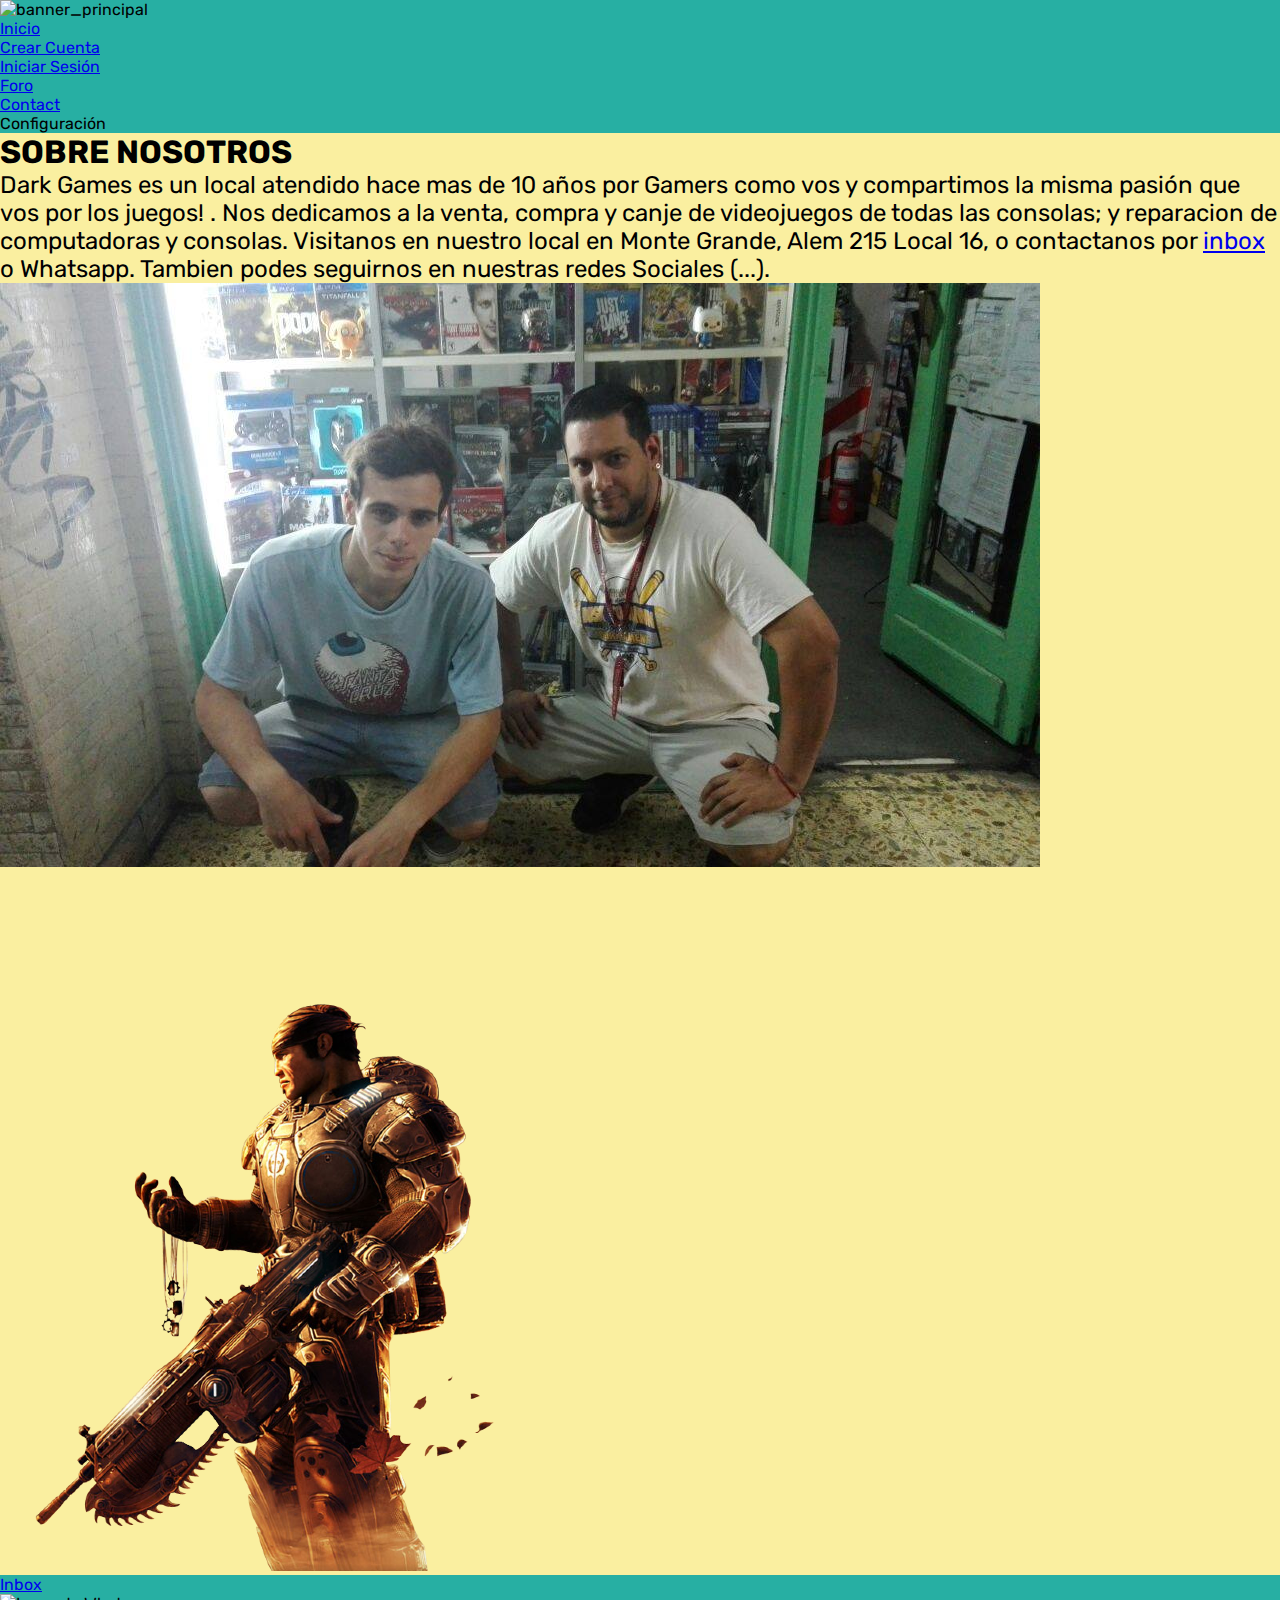
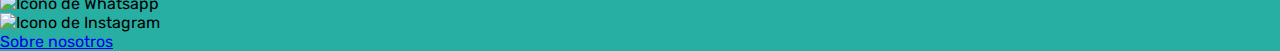
==== pages/about.html @ 969fe3a8 "se intenta mejorar el responsive de about para movil" ====
<!DOCTYPE html>
<html lang="en">
<head>
    <meta charset="UTF-8">
    <meta name="viewport" content="width=device-width, initial-scale=1.0">
    <link href="https://fonts.googleapis.com/css2?family=Rubik&display=swap" rel="stylesheet">
    <link href="https://cdn.jsdelivr.net/npm/bootstrap@5.3.0/dist/css/bootstrap.min.css" rel="stylesheet" integrity="sha384-9ndCyUaIbzAi2FUVXJi0CjmCapSmO7SnpJef0486qhLnuZ2cdeRhO02iuK6FUUVM" crossorigin="anonymous">
    <link rel="stylesheet" href="../css/style.css">
    <title>Document</title>
</head>
<body>
    <header class="container-fluid p-0 m-0">
        <div class="row h-100">
                <img src="../assets/images/BANNER_DG.png" alt="banner_principal" class="p-0">   
        </div>
        <div class="row h-100 m-0">
            <nav class="p-0 col-sm-8 col-md-12">
                <ul class="d-flex justify-content-end h-100 w-100 p-0">
                    <li class="me-3 list-unstyled"><a href="../index.html">Inicio</a></li>
                    <li class="me-3 list-unstyled"><a href="../pages/registro.html">Crear Cuenta</a></li>
                    <li class="me-3 list-unstyled"><a href="../pages/iniciar_sesion.html">Iniciar Sesión</a></li>
                    <li class="me-3 list-unstyled"><a href="../pages/foro.html">Foro</a></li>
                    <li class="me-3 list-unstyled"><a href="../pages/inbox.html">Contact</a></li>
                    <li class="me-3 list-unstyled">Configuración</li>
                </ul>
            </nav>
        </div>
</header>
    <main class="container-fluid p-0 m-0 h-100">
        <div class="row">
            <div class="col-sm-8 col-md-6">
                <h1>SOBRE NOSOTROS</h1>
                <p class="p_about">Dark Games es un local atendido hace mas de 10 años por Gamers como vos y compartimos la misma pasión que vos por los juegos!
                    . Nos dedicamos a la venta, compra y canje de videojuegos
                    de todas las consolas; y reparacion de computadoras y consolas. 
                    Visitanos en nuestro local en Monte Grande, Alem 215 Local 16, o contactanos por <a href="./inbox.html">inbox</a> o Whatsapp. Tambien podes seguirnos en nuestras
                    redes Sociales (...).
                </p>
                <div>
                    <img src="../assets/images/about_us.jpg" alt="us" class="img-fluid">
                </div>
            </div>
            <div class="col-sm-4 col-md-6">
                <div class="justify-content-center">
                    <div class="d-flex justify-content-center">
                        <img src="../assets/images/gow_marcus.png" alt="gow" class="img-fluid">
                    </div>
                </div>                   
            </div>
        </div>        
    </main>
    <footer class="container-fluid m-0 p-0 border-top border-dark-subtle">
        <div class="row m-0">
            <nav>
                <ul class="d-flex justify-content-start align-items-center h-100">
                    <li class="me-3 list-unstyled"><a href="../pages/inbox.html">Inbox</a></li>
                    <li class="me-3 list-unstyled"><img src="../assets/images/Whatsapp_icono.png"" alt=" Icono de Whatsapp" width="30px" height="30px"></li>
                    <li class="me-3 list-unstyled"><img src="../assets/images/instagram.png" alt="Icono de Instagram" width="30px" height="30px"></li>
                    <li class="me-3 list-unstyled"><a href="../pages/about.html">Sobre nosotros</a></li>
                </ul>
            </nav>
        </div>
    </footer>
    <script src="https://cdn.jsdelivr.net/npm/bootstrap@5.3.0/dist/js/bootstrap.bundle.min.js" integrity="sha384-geWF76RCwLtnZ8qwWowPQNguL3RmwHVBC9FhGdlKrxdiJJigb/j/68SIy3Te4Bkz" crossorigin="anonymous"></script>
</body>
</html>
---- css/style.css ----
*{
    margin: 0 !important;
    padding: 0 !important;
    box-sizing: border-box !important;
    font-family: 'Rubik', sans-serif;

}

body{
    height: 100vh;
}
header{

    background-color: #27afa3ff;

}
main{

    background-color: #faefa0ff;
}
footer{

    background-color: #27afa3ff;
  
}
nav{
    background-color: #27afa3ff;
}

.p_about{
    font-size: x-large !important;
}

@media (max-width: 764px){
    .p_about{
        font-size: small !important;
    }
    nav ul li{
        text-align: center !important;
        margin: 0px;
        padding-right: 2px !important;
        padding-left: 2px !important;
        border-right: 1px solid !important;
    }
    nav ul li a{
        margin-left: 5px !important;
        margin-right: 5px !important;
    }
}
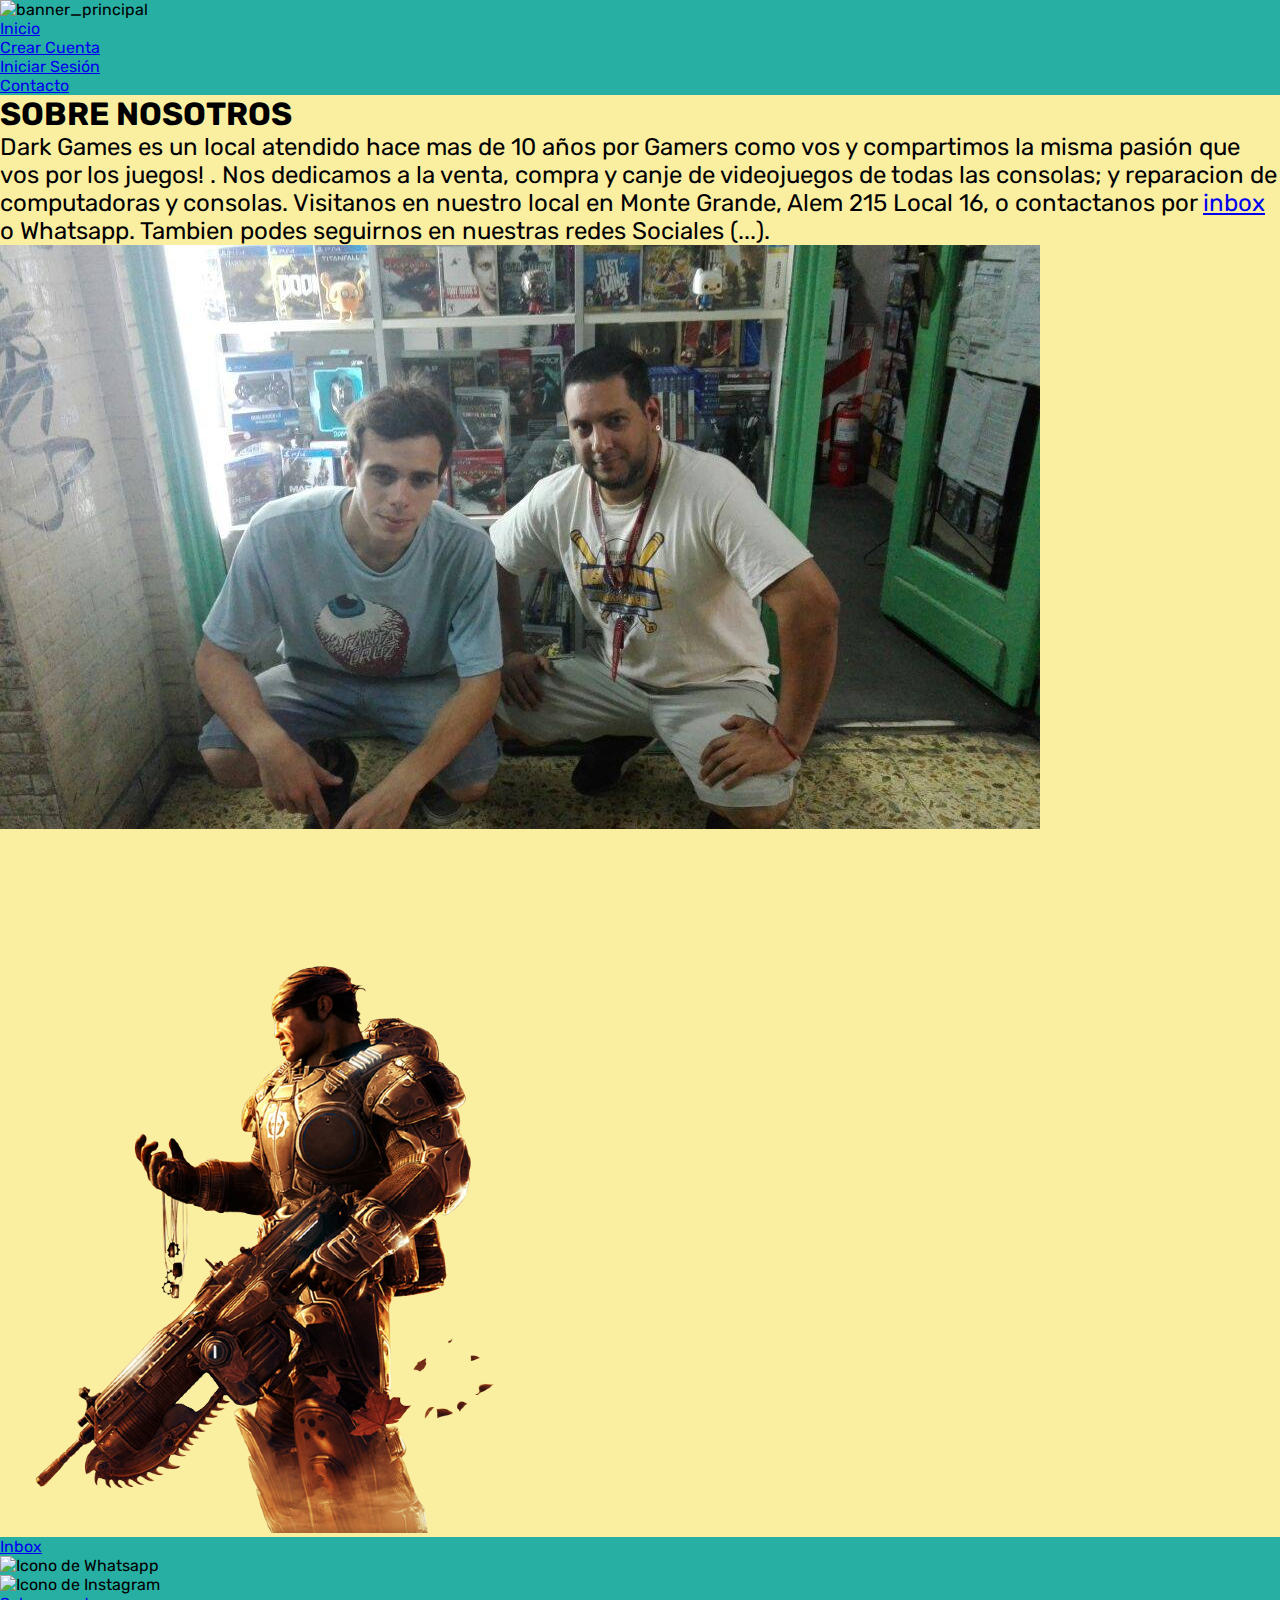
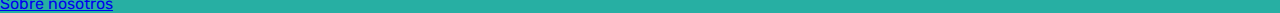
==== commit 27cb4598: "responsive para inbox y header arreglado" ====
--- a/pages/about.html
+++ b/pages/about.html
@@ -14,21 +14,19 @@
                 <img src="../assets/images/BANNER_DG.png" alt="banner_principal" class="p-0">   
         </div>
         <div class="row h-100 m-0">
-            <nav class="p-0 col-sm-8 col-md-12">
+            <nav class="p-0 col-12">
                 <ul class="d-flex justify-content-end h-100 w-100 p-0">
                     <li class="me-3 list-unstyled"><a href="../index.html">Inicio</a></li>
                     <li class="me-3 list-unstyled"><a href="../pages/registro.html">Crear Cuenta</a></li>
                     <li class="me-3 list-unstyled"><a href="../pages/iniciar_sesion.html">Iniciar Sesión</a></li>
-                    <li class="me-3 list-unstyled"><a href="../pages/foro.html">Foro</a></li>
-                    <li class="me-3 list-unstyled"><a href="../pages/inbox.html">Contact</a></li>
-                    <li class="me-3 list-unstyled">Configuración</li>
+                    <li class="me-3 list-unstyled"><a href="../pages/inbox.html">Contacto</a></li>
                 </ul>
             </nav>
         </div>
 </header>
     <main class="container-fluid p-0 m-0 h-100">
-        <div class="row">
-            <div class="col-sm-8 col-md-6">
+        <div class="row h-100">
+            <div class="col-sm-12 col-md-6">
                 <h1>SOBRE NOSOTROS</h1>
                 <p class="p_about">Dark Games es un local atendido hace mas de 10 años por Gamers como vos y compartimos la misma pasión que vos por los juegos!
                     . Nos dedicamos a la venta, compra y canje de videojuegos
@@ -40,12 +38,10 @@
                     <img src="../assets/images/about_us.jpg" alt="us" class="img-fluid">
                 </div>
             </div>
-            <div class="col-sm-4 col-md-6">
-                <div class="justify-content-center">
+            <div class="col-sm-0 col-md-6" id="gow_img_about"> 
                     <div class="d-flex justify-content-center">
                         <img src="../assets/images/gow_marcus.png" alt="gow" class="img-fluid">
-                    </div>
-                </div>                   
+                    </div>                  
             </div>
         </div>        
     </main>
--- a/css/style.css
+++ b/css/style.css
@@ -19,7 +19,7 @@
     background-color: #faefa0ff;
 }
 footer{
-
+    margin-top: auto !important;
     background-color: #27afa3ff;
   
 }
@@ -29,6 +29,11 @@
 
 .p_about{
     font-size: x-large !important;
+}
+@media (max-width:991px){
+ #chat_container_inbox{
+    margin-right: 5px !important;
+ }
 }
 
 @media (max-width: 764px){
@@ -40,11 +45,18 @@
         margin: 0px;
         padding-right: 2px !important;
         padding-left: 2px !important;
-        border-right: 1px solid !important;
+        
     }
     nav ul li a{
         margin-left: 5px !important;
-        margin-right: 5px !important;
+        margin-right: 1px !important;
+        font-size: small !important;
+    }
+}
+
+@media (max-width: 767px){
+    #gow_img_about{
+      display: none !important;
     }
 }
 
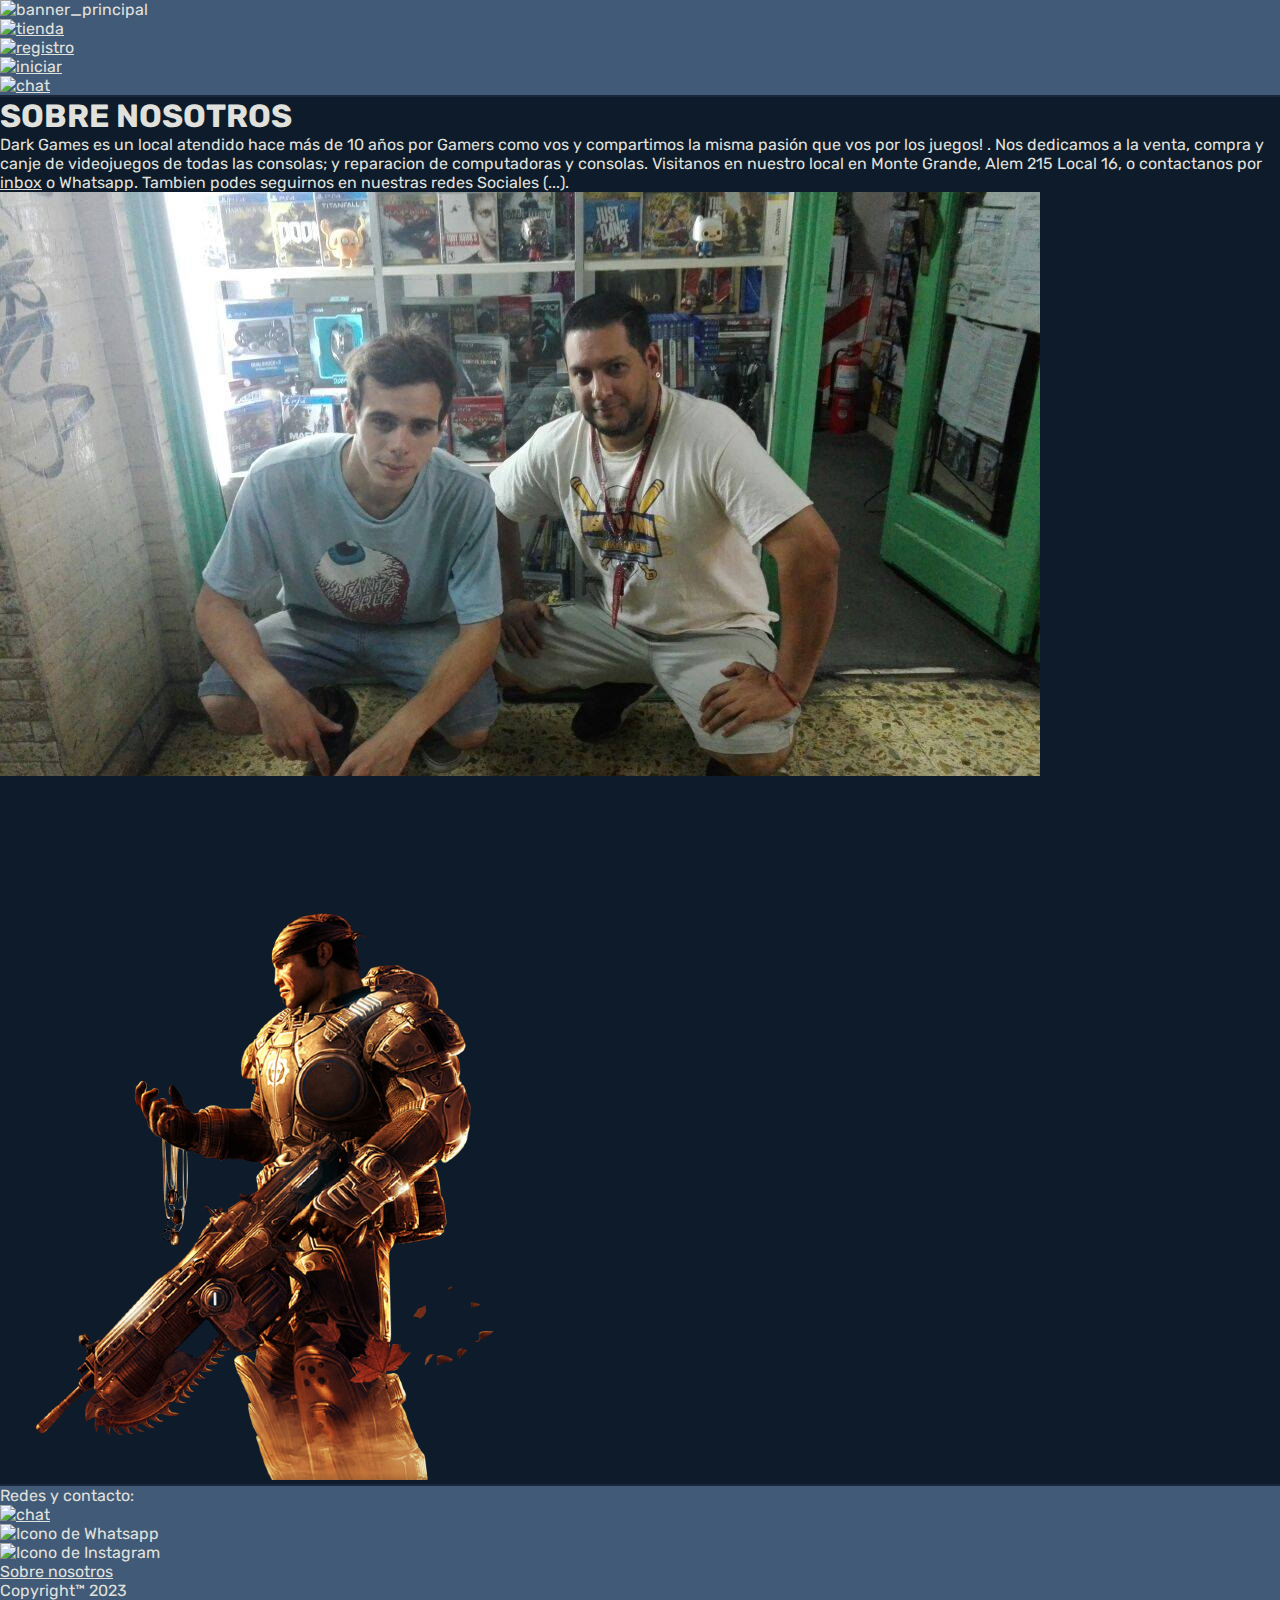
==== commit cd48ae32: "Animacion al index" ====
--- a/pages/about.html
+++ b/pages/about.html
@@ -9,54 +9,60 @@
     <title>Document</title>
 </head>
 <body>
-    <header class="container-fluid p-0 m-0">
-        <div class="row h-100">
-                <img src="../assets/images/BANNER_DG.png" alt="banner_principal" class="p-0">   
-        </div>
-        <div class="row h-100 m-0">
-            <nav class="p-0 col-12">
-                <ul class="d-flex justify-content-end h-100 w-100 p-0">
-                    <li class="me-3 list-unstyled"><a href="../index.html">Inicio</a></li>
-                    <li class="me-3 list-unstyled"><a href="../pages/registro.html">Crear Cuenta</a></li>
-                    <li class="me-3 list-unstyled"><a href="../pages/iniciar_sesion.html">Iniciar Sesión</a></li>
-                    <li class="me-3 list-unstyled"><a href="../pages/inbox.html">Contacto</a></li>
-                </ul>
-            </nav>
-        </div>
-</header>
-    <main class="container-fluid p-0 m-0 h-100">
-        <div class="row h-100">
-            <div class="col-sm-12 col-md-6">
-                <h1>SOBRE NOSOTROS</h1>
-                <p class="p_about">Dark Games es un local atendido hace mas de 10 años por Gamers como vos y compartimos la misma pasión que vos por los juegos!
-                    . Nos dedicamos a la venta, compra y canje de videojuegos
-                    de todas las consolas; y reparacion de computadoras y consolas. 
-                    Visitanos en nuestro local en Monte Grande, Alem 215 Local 16, o contactanos por <a href="./inbox.html">inbox</a> o Whatsapp. Tambien podes seguirnos en nuestras
-                    redes Sociales (...).
-                </p>
-                <div>
-                    <img src="../assets/images/about_us.jpg" alt="us" class="img-fluid">
+    <div class="row">
+        <header class="container-fluid p-0 m-0">
+            <div class="row">
+                  <img src="../assets/images/BANNER_DG.png" alt="banner_principal" class="p-0">           
+                <nav class="p-0 col-12">
+                    <ul class="d-flex justify-content-end h-100 w-100 p-0">
+                        <li class="me-3 list-unstyled"><a href="./tienda.html"><img src="../assets/images/nav_icos/store-ico.svg" alt="tienda"></a></li>
+                        <li class="me-3 list-unstyled"><a href="./registro.html"><img src="../assets/images/nav_icos/user-add-ico.svg" alt="registro"></a></li>
+                        <li class="me-3 list-unstyled"><a href="./iniciar_sesion.html"><img src="../assets/images/nav_icos/user-check-ico.svg" alt="iniciar"></a></li>
+                        <li class="me-3 list-unstyled"><a href="./inbox.html"><img src="../assets/images/nav_icos/chat-round-line-ico.svg" alt="chat"></a></li>
+                    </ul>
+                </nav>
+            </div>
+    </header>
+    </div>
+    <div class="row">
+        <main class="container-fluid p-0 m-0 h-100">
+            <div class="row h-100">
+                <div class="col-sm-12 col-md-6">
+                    <h1>SOBRE NOSOTROS</h1>
+                    <p class="p_about">Dark Games es un local atendido hace más de 10 años por Gamers como vos y compartimos la misma pasión que vos por los juegos!
+                        . Nos dedicamos a la venta, compra y canje de videojuegos
+                        de todas las consolas; y reparacion de computadoras y consolas. 
+                        Visitanos en nuestro local en Monte Grande, Alem 215 Local 16, o contactanos por <a href="./inbox.html">inbox</a> o Whatsapp. Tambien podes seguirnos en nuestras
+                        redes Sociales (...).
+                    </p>
+                    <div>
+                        <img src="../assets/images/about_us.jpg" alt="us" class="img-fluid">
+                    </div>
                 </div>
+                <div class="col-sm-0 col-md-6" id="gow_img_about"> 
+                        <div class="d-flex justify-content-center">
+                            <img src="../assets/images//webP/gow_marcus.webp" alt="gow" class="img-fluid">
+                        </div>                  
+                </div>
+            </div>        
+        </main>
+    </div>
+    <div class="row">
+        <footer class="container-fluid m-0 p-1">
+            <div class="row">
+                <nav>
+                    <ul class="d-flex justify-content-start align-items-center h-100">
+                        <li class="ms-3 list-unstyled">Redes y contacto:</li>
+                        <li class="ms-5 list-unstyled"><a href="./inbox.html"><img src="../assets/images/nav_icos/chat-round-line-ico.svg" alt="chat"></a></li>
+                        <li class="list-unstyled"><img src="../assets/images/nav_icos/whatsapp-ico.svg"" alt=" Icono de Whatsapp"></li>
+                        <li class="list-unstyled"><img src="../assets/images/nav_icos/instagram-ico.svg" alt="Icono de Instagram"></li>
+                        <li class="list-unstyled border-start border-end ps-5 pe-5"><a href="./about.html">Sobre nosotros</a></li>
+                        <li class="ms-3 list-unstyled">Copyright™ 2023</li>
+                    </ul>
+                </nav>
             </div>
-            <div class="col-sm-0 col-md-6" id="gow_img_about"> 
-                    <div class="d-flex justify-content-center">
-                        <img src="../assets/images/gow_marcus.png" alt="gow" class="img-fluid">
-                    </div>                  
-            </div>
-        </div>        
-    </main>
-    <footer class="container-fluid m-0 p-0 border-top border-dark-subtle">
-        <div class="row m-0">
-            <nav>
-                <ul class="d-flex justify-content-start align-items-center h-100">
-                    <li class="me-3 list-unstyled"><a href="../pages/inbox.html">Inbox</a></li>
-                    <li class="me-3 list-unstyled"><img src="../assets/images/Whatsapp_icono.png"" alt=" Icono de Whatsapp" width="30px" height="30px"></li>
-                    <li class="me-3 list-unstyled"><img src="../assets/images/instagram.png" alt="Icono de Instagram" width="30px" height="30px"></li>
-                    <li class="me-3 list-unstyled"><a href="../pages/about.html">Sobre nosotros</a></li>
-                </ul>
-            </nav>
-        </div>
-    </footer>
+        </footer>
+    </div>
     <script src="https://cdn.jsdelivr.net/npm/bootstrap@5.3.0/dist/js/bootstrap.bundle.min.js" integrity="sha384-geWF76RCwLtnZ8qwWowPQNguL3RmwHVBC9FhGdlKrxdiJJigb/j/68SIy3Te4Bkz" crossorigin="anonymous"></script>
 </body>
 </html>--- a/css/style.css
+++ b/css/style.css
@@ -1,67 +1,162 @@
-*{
-    margin: 0 !important;
-    padding: 0 !important;
-    box-sizing: border-box !important;
-    font-family: 'Rubik', sans-serif;
-
+* {
+  margin: 0 !important;
+  padding: 0 !important;
+  box-sizing: border-box !important;
+  font-family: "Rubik", sans-serif;
+  color: #E0E1DD;
 }
 
-body{
-    height: 100vh;
+body {
+  height: 100% !important;
 }
-header{
-
-    background-color: #27afa3ff;
-
+body header {
+  border-bottom: 2px solid #1B263B !important;
+  background-color: #415A77;
 }
-main{
-
-    background-color: #faefa0ff;
+body header div img {
+  width: 100%;
+  height: 10%;
 }
-footer{
-    margin-top: auto !important;
-    background-color: #27afa3ff;
-  
+body header nav ul li {
+  color: #E0E1DD;
 }
-nav{
-    background-color: #27afa3ff;
+body header nav ul li img {
+  width: 30px;
+  height: 30px;
+  margin-right: 100px !important;
+  padding-bottom: 0px !important;
+  transition: border-bottom 1s ease !important;
+}
+body header nav ul li img:hover {
+  border-bottom: 2px solid #E0E1DD;
+}
+body main {
+  background-color: #0d1b2a;
+}
+body footer {
+  margin-top: auto !important;
+  background-color: #415A77;
+  border-top: 2px solid #1B263B !important;
+}
+body footer nav ul li {
+  color: #E0E1DD;
+}
+body footer nav ul li img {
+  width: 30px;
+  height: 30px;
+  margin-right: 100px !important;
+}
+body nav {
+  background-color: #415A77;
 }
 
-.p_about{
-    font-size: x-large !important;
+#div_index_title {
+  height: 30vh;
 }
-@media (max-width:991px){
- #chat_container_inbox{
-    margin-right: 5px !important;
- }
+#div_index_title #h1_index {
+  color: #E0E1DD !important;
+  font-size: 70px;
+  font-family: "Nosifer", cursive;
+  opacity: 0; /* Inicialmente lo haremos invisible */
+  transform: translateX(-100%); /* Empieza fuera de la pantalla a la izquierda */
+  animation-name: slideInH1;
+  animation-iteration-count: 1;
+  animation-timing-function: linear;
+  animation-duration: 0.5s;
+  animation-delay: 0.1;
+  animation-fill-mode: forwards;
 }
 
-@media (max-width: 764px){
-    .p_about{
-        font-size: small !important;
-    }
-    nav ul li{
-        text-align: center !important;
-        margin: 0px;
-        padding-right: 2px !important;
-        padding-left: 2px !important;
-        
-    }
-    nav ul li a{
-        margin-left: 5px !important;
-        margin-right: 1px !important;
-        font-size: small !important;
-    }
+#div_index_link {
+  border: 3px #E0E1DD solid;
+  height: 70vh;
+  margin-bottom: 30px !important;
+  transform: translateX(-100%); /* Empieza fuera de la pantalla a la izquierda */
+  animation-name: slideInLink;
+  animation-iteration-count: 1;
+  animation-timing-function: linear;
+  animation-duration: 0.5s;
+  animation-delay: 0.1;
+  animation-fill-mode: forwards;
+}
+#div_index_link a {
+  height: 100% !important;
+  width: 100% !important;
+}
+#div_index_link a img {
+  height: 100% !important;
+  width: 100% !important;
 }
 
-@media (max-width: 767px){
-    #gow_img_about{
-      display: none !important;
-    }
+@keyframes slideInH1 {
+  0% {
+    opacity: 0.2;
+    transform: translateX(-100%);
+  }
+  25% {
+    opacity: 0.5;
+    transform: translateX(-75%);
+  }
+  50% {
+    opacity: 0.6;
+    transform: translateX(-50%);
+  }
+  75% {
+    opacity: 0.8;
+    transform: translateX(-25%);
+  }
+  100% {
+    opacity: 1;
+    transform: translateX(0);
+  }
+}
+@keyframes slideInLink {
+  0% {
+    opacity: 0.2;
+    transform: translateX(100%);
+  }
+  25% {
+    opacity: 0.5;
+    transform: translateX(75%);
+  }
+  50% {
+    opacity: 0.6;
+    transform: translateX(50%);
+  }
+  75% {
+    opacity: 0.8;
+    transform: translateX(25%);
+  }
+  100% {
+    opacity: 1;
+    transform: translateX(0);
+  }
+}
+@media (max-width: 991px) {
+  #chat_container_inbox {
+    margin-right: 5px !important;
+  }
+}
+@media (max-width: 764px) {
+  .p_about {
+    font-size: small !important;
+  }
+  nav ul li {
+    text-align: center !important;
+    margin: 0px;
+    padding-right: 2px !important;
+    padding-left: 2px !important;
+  }
+  nav ul li a {
+    margin-left: 5px !important;
+    margin-right: 1px !important;
+    font-size: small !important;
+  }
+}
+@media (max-width: 767px) {
+  #gow_img_about {
+    display: none !important;
+  }
 }
 
-
-
-
-
-
+/*# sourceMappingURL=style.css.map */
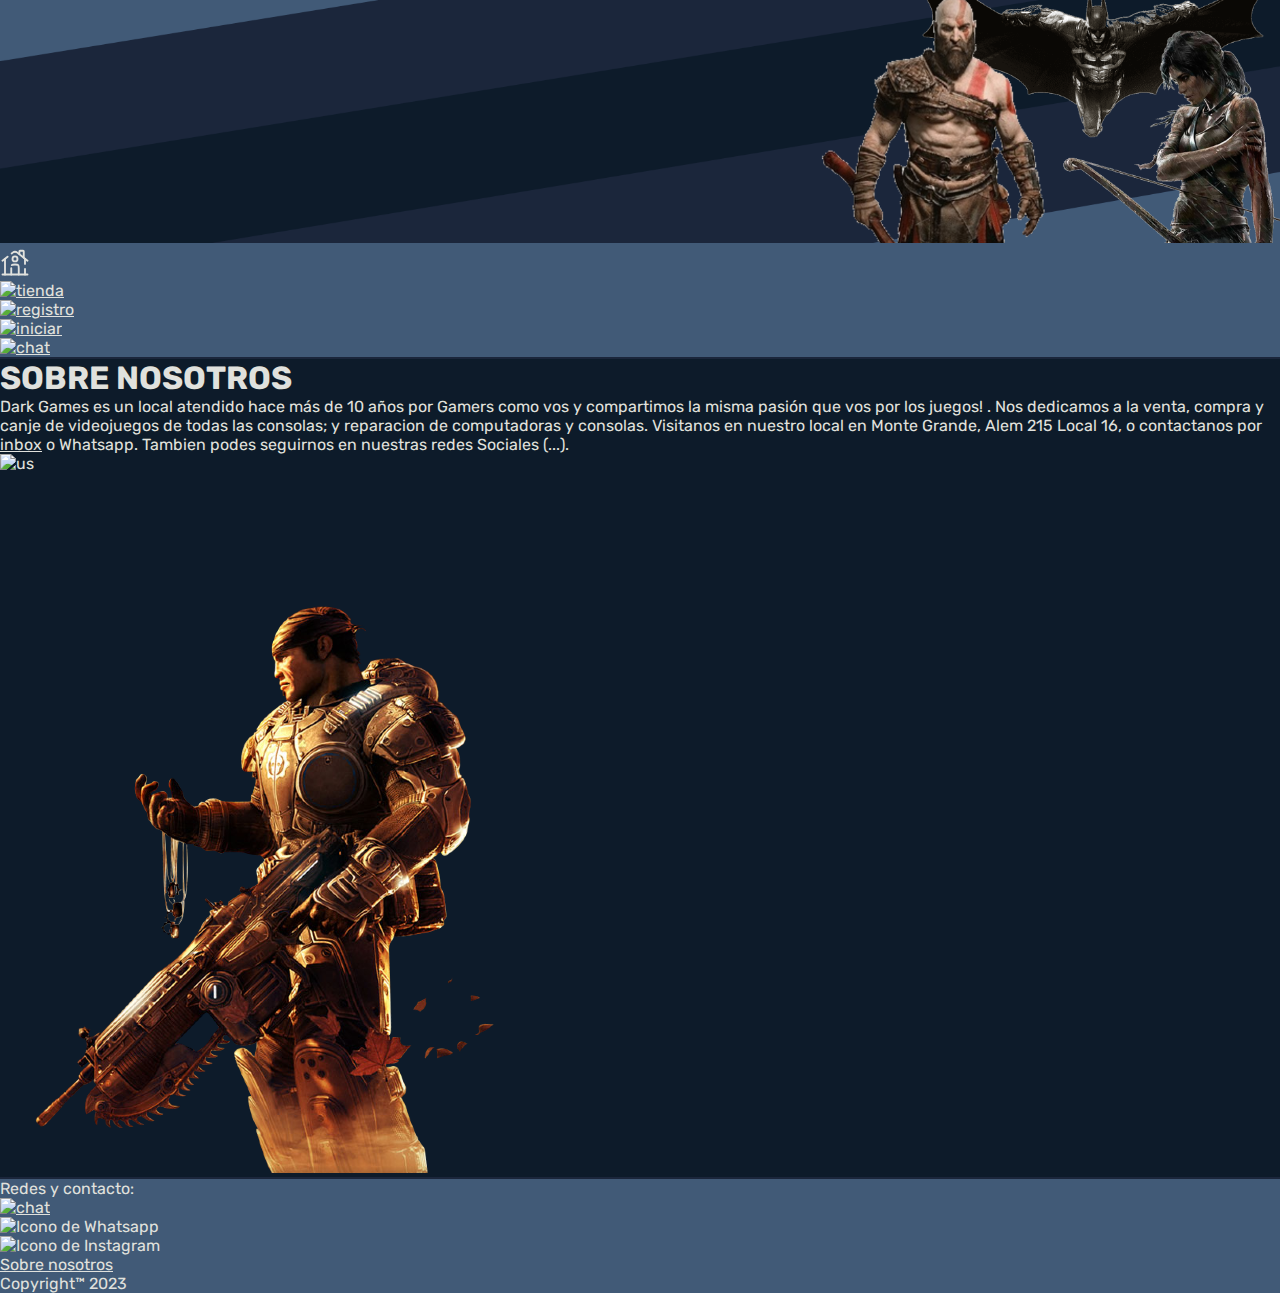
==== commit a40b2984: "se agrega atajo a index. Se trabaja responsive general" ====
--- a/pages/about.html
+++ b/pages/about.html
@@ -6,15 +6,16 @@
     <link href="https://fonts.googleapis.com/css2?family=Rubik&display=swap" rel="stylesheet">
     <link href="https://cdn.jsdelivr.net/npm/bootstrap@5.3.0/dist/css/bootstrap.min.css" rel="stylesheet" integrity="sha384-9ndCyUaIbzAi2FUVXJi0CjmCapSmO7SnpJef0486qhLnuZ2cdeRhO02iuK6FUUVM" crossorigin="anonymous">
     <link rel="stylesheet" href="../css/style.css">
-    <title>Document</title>
+    <title>DG | Sobre nosotros</title>
 </head>
 <body>
     <div class="row">
-        <header class="container-fluid p-0 m-0">
+        <header class="container-fluid p-0 m-0 header_grl">
             <div class="row">
-                  <img src="../assets/images/BANNER_DG.png" alt="banner_principal" class="p-0">           
+                  <img src="../assets/images/webP/BANNER_DG.webp" alt="banner_principal" class="p-0">           
                 <nav class="p-0 col-12">
                     <ul class="d-flex justify-content-end h-100 w-100 p-0">
+                        <li class="me-3 list-unstyled"><a href="../index.html"><img src="../assets/images/nav_icos/home-ico.svg" alt="home"></a></li>
                         <li class="me-3 list-unstyled"><a href="./tienda.html"><img src="../assets/images/nav_icos/store-ico.svg" alt="tienda"></a></li>
                         <li class="me-3 list-unstyled"><a href="./registro.html"><img src="../assets/images/nav_icos/user-add-ico.svg" alt="registro"></a></li>
                         <li class="me-3 list-unstyled"><a href="./iniciar_sesion.html"><img src="../assets/images/nav_icos/user-check-ico.svg" alt="iniciar"></a></li>
@@ -36,7 +37,7 @@
                         redes Sociales (...).
                     </p>
                     <div>
-                        <img src="../assets/images/about_us.jpg" alt="us" class="img-fluid">
+                        <img src="../assets/images//webP/about_us.webp" alt="us" class="img-fluid">
                     </div>
                 </div>
                 <div class="col-sm-0 col-md-6" id="gow_img_about"> 
@@ -50,15 +51,21 @@
     <div class="row">
         <footer class="container-fluid m-0 p-1">
             <div class="row">
-                <nav>
-                    <ul class="d-flex justify-content-start align-items-center h-100">
-                        <li class="ms-3 list-unstyled">Redes y contacto:</li>
-                        <li class="ms-5 list-unstyled"><a href="./inbox.html"><img src="../assets/images/nav_icos/chat-round-line-ico.svg" alt="chat"></a></li>
-                        <li class="list-unstyled"><img src="../assets/images/nav_icos/whatsapp-ico.svg"" alt=" Icono de Whatsapp"></li>
-                        <li class="list-unstyled"><img src="../assets/images/nav_icos/instagram-ico.svg" alt="Icono de Instagram"></li>
-                        <li class="list-unstyled border-start border-end ps-5 pe-5"><a href="./about.html">Sobre nosotros</a></li>
-                        <li class="ms-3 list-unstyled">Copyright™ 2023</li>
-                    </ul>
+                <nav class="d-flex flex-wrap">
+                    <div class="col-md-12 col-lg-5" id="div_foot_C">
+                        <ul class="d-flex justify-content-start flex-wrap h-100">
+                            <li class="ms-3 list-unstyled">Redes y contacto:</li>
+                            <li class="ms-5 list-unstyled"><a href="../pages/inbox.html"><img src="../assets/images/nav_icos/chat-round-line-ico.svg" alt="chat"></a></li>
+                            <li class="list-unstyled"><img src="../assets/images/nav_icos/whatsapp-ico.svg"" alt=" Icono de Whatsapp"></li>
+                            <li class="list-unstyled"><img src="../assets/images/nav_icos/instagram-ico.svg" alt="Icono de Instagram"></li>
+                        </ul>
+                    </div>
+                    <div class="col-md-12 col-lg-7" id="div_foot_A">
+                        <ul class="d-flex justify-content-between flex-wrap h-100">
+                            <li class="list-unstyled border-start border-end ps-5 pe-5"><a href="../pages/about.html">Sobre nosotros</a></li>
+                            <li class="ms-3 me-3 list-unstyled">Copyright™ 2023</li>             
+                        </ul>
+                    </div>               
                 </nav>
             </div>
         </footer>
--- a/css/style.css
+++ b/css/style.css
@@ -9,29 +9,29 @@
 body {
   height: 100% !important;
 }
-body header {
+body .header_grl {
   border-bottom: 2px solid #1B263B !important;
   background-color: #415A77;
 }
-body header div img {
+body .header_grl div img {
   width: 100%;
   height: 10%;
 }
-body header nav ul li {
+body .header_grl nav ul li {
   color: #E0E1DD;
 }
-body header nav ul li img {
+body .header_grl nav ul li img {
   width: 30px;
   height: 30px;
   margin-right: 100px !important;
   padding-bottom: 0px !important;
   transition: border-bottom 1s ease !important;
 }
-body header nav ul li img:hover {
+body .header_grl nav ul li img:hover {
   border-bottom: 2px solid #E0E1DD;
 }
 body main {
-  background-color: #0d1b2a;
+  background-color: #0D1B2A;
 }
 body footer {
   margin-top: auto !important;
@@ -44,7 +44,10 @@
 body footer nav ul li img {
   width: 30px;
   height: 30px;
-  margin-right: 100px !important;
+  margin-right: 40px !important;
+}
+body footer nav ul li a {
+  color: #E0E1DD !important;
 }
 body nav {
   background-color: #415A77;
@@ -132,31 +135,89 @@
     transform: translateX(0);
   }
 }
+.img_portadas {
+  width: 200px !important;
+  height: 300px !important;
+  margin-bottom: 10px !important;
+  margin-top: 10px !important;
+}
+
+.h2_tienda {
+  background-color: #1B263B;
+  width: 100%;
+  border: 0.5px solid #1B263B;
+}
+
+.button_tienda_filtro {
+  height: 100% !important;
+  width: 100% !important;
+  padding: 10px !important;
+  background-color: #415A77;
+}
+
+#div_aside_tienda {
+  background-color: #415A77;
+}
+#div_aside_tienda #nav_tienda {
+  width: 8.33vw;
+  position: fixed !important;
+  left: 0 !important;
+}
+#div_aside_tienda #nav_tienda ul li button #hamburger_tienda {
+  width: 30px !important;
+  height: 30px !important;
+}
+
 @media (max-width: 991px) {
   #chat_container_inbox {
     margin-right: 5px !important;
   }
 }
+@media (max-width: 992px) {
+  footer div nav {
+    justify-content: center;
+  }
+  footer div nav #div_foot_A {
+    display: flex;
+    justify-content: center;
+    margin-top: 5px !important;
+  }
+  footer div nav #div_foot_A ul li {
+    border-left: 0px !important;
+    border-right: none !important;
+  }
+  footer div #div_foot_C {
+    display: flex !important;
+    justify-content: center !important;
+  }
+  footer div #div_foot_C ul {
+    display: flex !important;
+    justify-content: center !important;
+  }
+}
 @media (max-width: 764px) {
   .p_about {
     font-size: small !important;
   }
-  nav ul li {
-    text-align: center !important;
-    margin: 0px;
-    padding-right: 2px !important;
-    padding-left: 2px !important;
-  }
-  nav ul li a {
-    margin-left: 5px !important;
-    margin-right: 1px !important;
-    font-size: small !important;
-  }
 }
 @media (max-width: 767px) {
   #gow_img_about {
     display: none !important;
   }
+  body .header_grl nav ul li img {
+    margin-right: 50px !important;
+  }
+}
+@media (max-width: 576px) {
+  #nav_tienda .li_tienda_menu {
+    display: none;
+  }
+  #nav_tienda:hover .li_tienda_menu {
+    display: flex;
+  }
+  #section_juegos_tienda article div {
+    justify-content: center !important;
+  }
 }
 
 /*# sourceMappingURL=style.css.map */
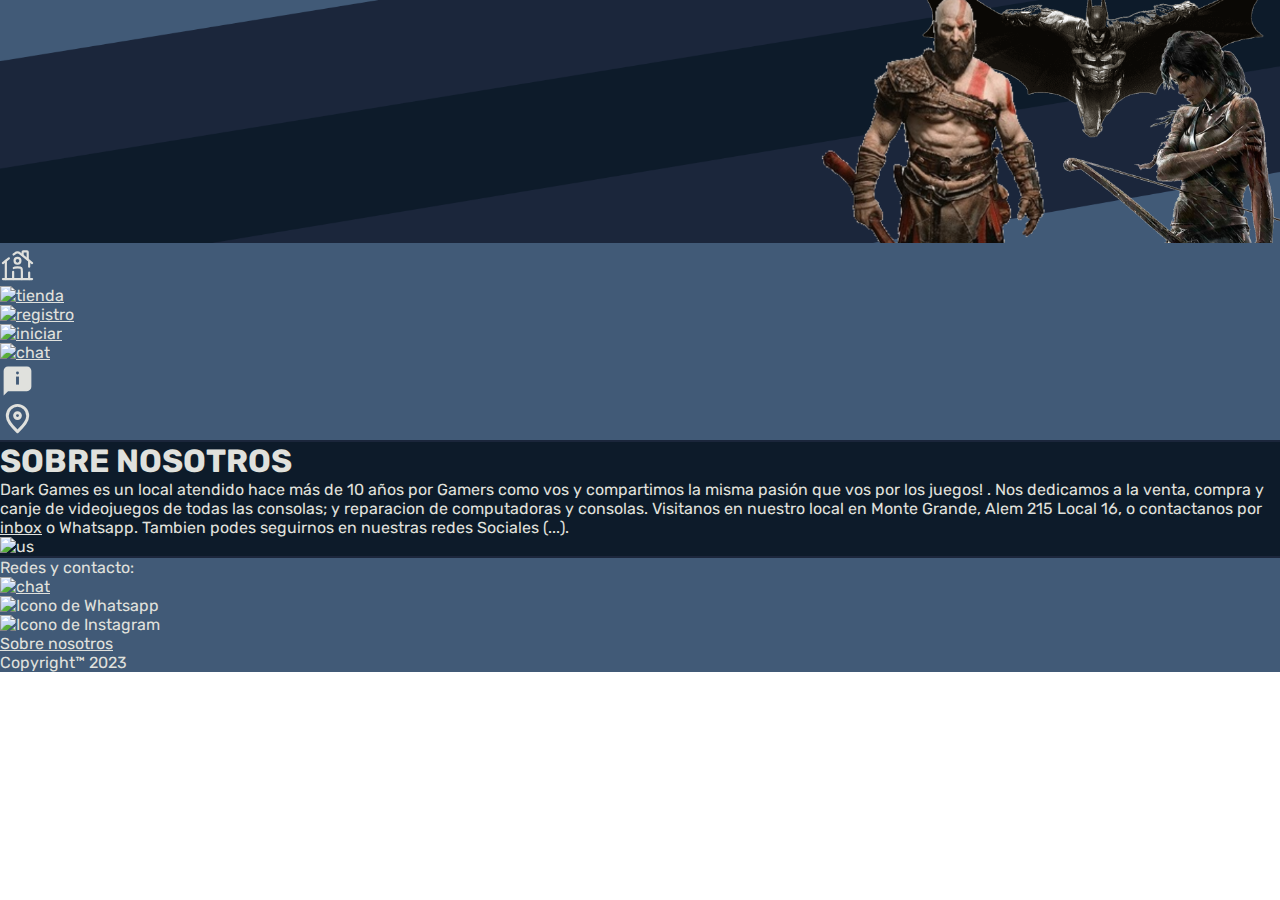
==== commit a0ddb0f1: "se agrega pag de locacion" ====
--- a/pages/about.html
+++ b/pages/about.html
@@ -3,32 +3,33 @@
 <head>
     <meta charset="UTF-8">
     <meta name="viewport" content="width=device-width, initial-scale=1.0">
+    <meta name="description" content="Conocenos">
+    <meta name="keywords" content="Tienda, VideoJuegos, ecomerce, montegrande, aboutus, horarios, info">
     <link href="https://fonts.googleapis.com/css2?family=Rubik&display=swap" rel="stylesheet">
     <link href="https://cdn.jsdelivr.net/npm/bootstrap@5.3.0/dist/css/bootstrap.min.css" rel="stylesheet" integrity="sha384-9ndCyUaIbzAi2FUVXJi0CjmCapSmO7SnpJef0486qhLnuZ2cdeRhO02iuK6FUUVM" crossorigin="anonymous">
     <link rel="stylesheet" href="../css/style.css">
     <title>DG | Sobre nosotros</title>
 </head>
 <body>
-    <div class="row">
         <header class="container-fluid p-0 m-0 header_grl">
             <div class="row">
                   <img src="../assets/images/webP/BANNER_DG.webp" alt="banner_principal" class="p-0">           
                 <nav class="p-0 col-12">
-                    <ul class="d-flex justify-content-end h-100 w-100 p-0">
+                    <ul class="d-flex justify-content-evenly h-100 w-100 p-0">
                         <li class="me-3 list-unstyled"><a href="../index.html"><img src="../assets/images/nav_icos/home-ico.svg" alt="home"></a></li>
                         <li class="me-3 list-unstyled"><a href="./tienda.html"><img src="../assets/images/nav_icos/store-ico.svg" alt="tienda"></a></li>
                         <li class="me-3 list-unstyled"><a href="./registro.html"><img src="../assets/images/nav_icos/user-add-ico.svg" alt="registro"></a></li>
                         <li class="me-3 list-unstyled"><a href="./iniciar_sesion.html"><img src="../assets/images/nav_icos/user-check-ico.svg" alt="iniciar"></a></li>
                         <li class="me-3 list-unstyled"><a href="./inbox.html"><img src="../assets/images/nav_icos/chat-round-line-ico.svg" alt="chat"></a></li>
+                        <li class="me-3 list-unstyled"><a href="./about.html"><img src="../assets/images/nav_icos/about-ico.svg" alt="about"></a></li>
+                        <li class="me-3 list-unstyled"><a href="./location.html"><img src="../assets/images/nav_icos/location-ico.svg" alt="encontranos"></a></li>
                     </ul>
                 </nav>
             </div>
     </header>
-    </div>
-    <div class="row">
-        <main class="container-fluid p-0 m-0 h-100">
+        <main class="container-fluid p-0 m-0">
             <div class="row h-100">
-                <div class="col-sm-12 col-md-6">
+                <div class="col-sm-12 col-md-12">
                     <h1>SOBRE NOSOTROS</h1>
                     <p class="p_about">Dark Games es un local atendido hace más de 10 años por Gamers como vos y compartimos la misma pasión que vos por los juegos!
                         . Nos dedicamos a la venta, compra y canje de videojuegos
@@ -40,16 +41,9 @@
                         <img src="../assets/images//webP/about_us.webp" alt="us" class="img-fluid">
                     </div>
                 </div>
-                <div class="col-sm-0 col-md-6" id="gow_img_about"> 
-                        <div class="d-flex justify-content-center">
-                            <img src="../assets/images//webP/gow_marcus.webp" alt="gow" class="img-fluid">
-                        </div>                  
-                </div>
             </div>        
         </main>
-    </div>
-    <div class="row">
-        <footer class="container-fluid m-0 p-1">
+        <footer class="container-fluid m-0 p-1 footer_grl">
             <div class="row">
                 <nav class="d-flex flex-wrap">
                     <div class="col-md-12 col-lg-5" id="div_foot_C">
@@ -69,7 +63,7 @@
                 </nav>
             </div>
         </footer>
-    </div>
+
     <script src="https://cdn.jsdelivr.net/npm/bootstrap@5.3.0/dist/js/bootstrap.bundle.min.js" integrity="sha384-geWF76RCwLtnZ8qwWowPQNguL3RmwHVBC9FhGdlKrxdiJJigb/j/68SIy3Te4Bkz" crossorigin="anonymous"></script>
 </body>
 </html>--- a/css/style.css
+++ b/css/style.css
@@ -7,7 +7,7 @@
 }
 
 body {
-  height: 100% !important;
+  height: 100vh !important;
 }
 body .header_grl {
   border-bottom: 2px solid #1B263B !important;
@@ -21,8 +21,8 @@
   color: #E0E1DD;
 }
 body .header_grl nav ul li img {
-  width: 30px;
-  height: 30px;
+  width: 35px;
+  height: 35px;
   margin-right: 100px !important;
   padding-bottom: 0px !important;
   transition: border-bottom 1s ease !important;
@@ -33,20 +33,20 @@
 body main {
   background-color: #0D1B2A;
 }
-body footer {
+body .footer_grl {
   margin-top: auto !important;
   background-color: #415A77;
   border-top: 2px solid #1B263B !important;
 }
-body footer nav ul li {
+body .footer_grl nav ul li {
   color: #E0E1DD;
 }
-body footer nav ul li img {
+body .footer_grl nav ul li img {
   width: 30px;
   height: 30px;
   margin-right: 40px !important;
 }
-body footer nav ul li a {
+body .footer_grl nav ul li a {
   color: #E0E1DD !important;
 }
 body nav {
@@ -159,7 +159,6 @@
   background-color: #415A77;
 }
 #div_aside_tienda #nav_tienda {
-  width: 8.33vw;
   position: fixed !important;
   left: 0 !important;
 }
@@ -168,56 +167,167 @@
   height: 30px !important;
 }
 
-@media (max-width: 991px) {
-  #chat_container_inbox {
-    margin-right: 5px !important;
-  }
-}
+.div_border_loginup {
+  border: 3px solid #E0E1DD;
+  border-radius: 15%;
+}
+
+.div_about_loc img {
+  width: 30px !important;
+  height: 30px !important;
+}
+.div_about_loc p {
+  font-size: medium !important;
+}
+
 @media (max-width: 992px) {
-  footer div nav {
-    justify-content: center;
-  }
-  footer div nav #div_foot_A {
+  body {
+    height: 100vh;
+  }
+  body .footer_grl div nav {
+    justify-content: center;
+  }
+  body .footer_grl div nav #div_foot_A {
     display: flex;
     justify-content: center;
     margin-top: 5px !important;
   }
-  footer div nav #div_foot_A ul li {
+  body .footer_grl div nav #div_foot_A ul li {
     border-left: 0px !important;
     border-right: none !important;
   }
-  footer div #div_foot_C {
-    display: flex !important;
-    justify-content: center !important;
-  }
-  footer div #div_foot_C ul {
-    display: flex !important;
-    justify-content: center !important;
-  }
-}
-@media (max-width: 764px) {
-  .p_about {
+  body .footer_grl div #div_foot_C {
+    display: flex !important;
+    justify-content: center !important;
+  }
+  body .footer_grl div #div_foot_C ul {
+    display: flex !important;
+    justify-content: center !important;
+  }
+  body #chat_container_inbox {
+    margin-right: 5px !important;
+  }
+}
+@media (max-width: 768px) {
+  body {
+    height: 100vh;
+  }
+  body #div_index_title {
+    justify-content: center !important;
+  }
+  body #div_index_title #h1_index {
+    margin-left: 50px !important;
+  }
+  body .p_about {
     font-size: small !important;
   }
-}
-@media (max-width: 767px) {
-  #gow_img_about {
-    display: none !important;
+  body .footer_grl {
+    height: 100vh;
   }
   body .header_grl nav ul li img {
     margin-right: 50px !important;
   }
 }
-@media (max-width: 576px) {
+@media (max-width: 413px) {
+  #div_index_title {
+    justify-content: center !important;
+  }
+  #div_index_title #h1_index {
+    margin-left: 50px !important;
+  }
   #nav_tienda .li_tienda_menu {
     display: none;
   }
   #nav_tienda:hover .li_tienda_menu {
-    display: flex;
+    display: block;
   }
   #section_juegos_tienda article div {
     justify-content: center !important;
   }
+  body .header_grl nav ul li img {
+    margin-right: 20px !important;
+  }
+  #h1_index {
+    margin-left: 50px !important;
+  }
+  .footer_grl div nav {
+    justify-content: center !important;
+    flex-direction: column !important;
+  }
+  .footer_grl div nav #div_foot_A {
+    display: flex;
+    justify-content: center;
+    margin-top: 5px !important;
+  }
+  .footer_grl div nav #div_foot_A ul {
+    display: flex;
+    justify-content: center;
+    flex-direction: column;
+  }
+  .footer_grl div nav #div_foot_A ul li {
+    border-left: 0px !important;
+    border-right: none !important;
+    margin: 0px !important;
+    padding-left: 48px !important;
+    padding-right: 48px !important;
+  }
+  .footer_grl div #div_foot_C {
+    display: flex !important;
+    justify-content: center !important;
+  }
+  .footer_grl div #div_foot_C ul {
+    display: flex !important;
+    justify-content: center !important;
+  }
+  .footer_grl div #div_foot_C ul li {
+    margin: 0px !important;
+  }
+  .footer_grl div #div_foot_C ul li a img {
+    margin-left: 5px !important;
+  }
+}
+@media (max-width: 360px) {
+  #div_index_title {
+    justify-content: center !important;
+  }
+  #div_index_title #h1_index {
+    margin-left: 50px !important;
+  }
+  .footer_grl div nav {
+    justify-content: center !important;
+    flex-direction: column !important;
+  }
+  .footer_grl div nav #div_foot_A {
+    display: flex;
+    justify-content: center;
+    margin-top: 5px !important;
+  }
+  .footer_grl div nav #div_foot_A ul {
+    display: flex;
+    justify-content: center;
+    flex-direction: column;
+  }
+  .footer_grl div nav #div_foot_A ul li {
+    border-left: 0px !important;
+    border-right: none !important;
+    margin: 0px !important;
+    padding-left: 48px !important;
+    padding-right: 48px !important;
+  }
+  .footer_grl div #div_foot_C {
+    display: flex !important;
+    justify-content: center !important;
+  }
+  .footer_grl div #div_foot_C ul {
+    display: flex !important;
+    justify-content: center !important;
+  }
+  .footer_grl div #div_foot_C ul li {
+    margin: 0px !important;
+  }
+  .footer_grl div #div_foot_C ul li a img {
+    margin-left: 5px !important;
+  }
 }
 
 /*# sourceMappingURL=style.css.map */
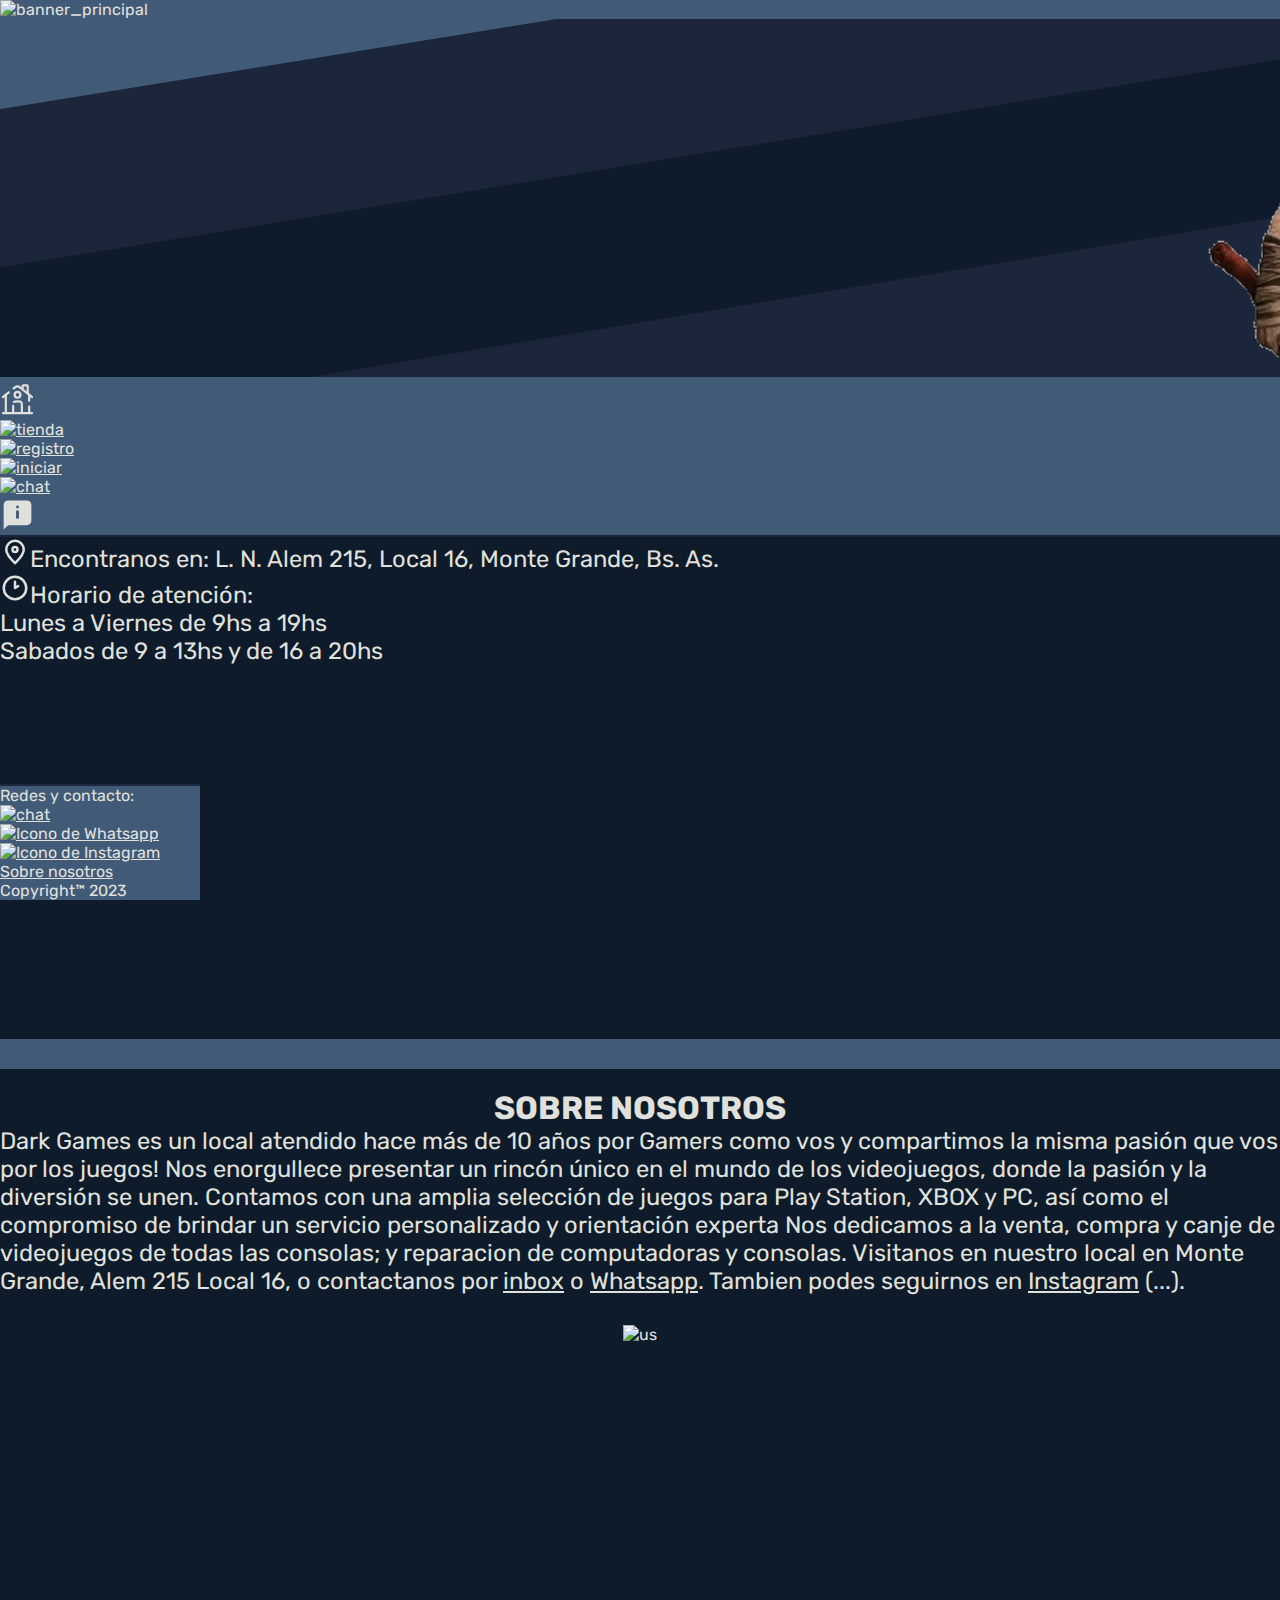
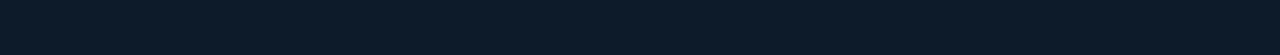
==== commit 333cf75c: "implementacion de js" ====
--- a/pages/about.html
+++ b/pages/about.html
@@ -1,69 +1,237 @@
 <!DOCTYPE html>
 <html lang="en">
-<head>
-    <meta charset="UTF-8">
-    <meta name="viewport" content="width=device-width, initial-scale=1.0">
-    <meta name="description" content="Conocenos">
-    <meta name="keywords" content="Tienda, VideoJuegos, ecomerce, montegrande, aboutus, horarios, info">
-    <link href="https://fonts.googleapis.com/css2?family=Rubik&display=swap" rel="stylesheet">
-    <link href="https://cdn.jsdelivr.net/npm/bootstrap@5.3.0/dist/css/bootstrap.min.css" rel="stylesheet" integrity="sha384-9ndCyUaIbzAi2FUVXJi0CjmCapSmO7SnpJef0486qhLnuZ2cdeRhO02iuK6FUUVM" crossorigin="anonymous">
-    <link rel="stylesheet" href="../css/style.css">
+  <head>
+    <meta charset="UTF-8" />
+    <meta name="viewport" content="width=device-width, initial-scale=1.0" />
+    <meta name="description" content="Conocenos" />
+    <meta
+      name="keywords"
+      content="Tienda, VideoJuegos, ecomerce, montegrande, aboutus, horarios, info"
+    />
+    <link
+      href="https://fonts.googleapis.com/css2?family=Rubik&display=swap"
+      rel="stylesheet"
+    />
+    <link
+      href="https://cdn.jsdelivr.net/npm/bootstrap@5.3.0/dist/css/bootstrap.min.css"
+      rel="stylesheet"
+      integrity="sha384-9ndCyUaIbzAi2FUVXJi0CjmCapSmO7SnpJef0486qhLnuZ2cdeRhO02iuK6FUUVM"
+      crossorigin="anonymous"
+    />
+    <link rel="stylesheet" href="../css/style.css" />
+    <link
+      rel="icon"
+      href="../assets/images/ico/favicon.ico"
+      type="image/x-icon"
+    />
     <title>DG | Sobre nosotros</title>
-</head>
-<body>
-        <header class="container-fluid p-0 m-0 header_grl">
-            <div class="row">
-                  <img src="../assets/images/webP/BANNER_DG.webp" alt="banner_principal" class="p-0">           
-                <nav class="p-0 col-12">
-                    <ul class="d-flex justify-content-evenly h-100 w-100 p-0">
-                        <li class="me-3 list-unstyled"><a href="../index.html"><img src="../assets/images/nav_icos/home-ico.svg" alt="home"></a></li>
-                        <li class="me-3 list-unstyled"><a href="./tienda.html"><img src="../assets/images/nav_icos/store-ico.svg" alt="tienda"></a></li>
-                        <li class="me-3 list-unstyled"><a href="./registro.html"><img src="../assets/images/nav_icos/user-add-ico.svg" alt="registro"></a></li>
-                        <li class="me-3 list-unstyled"><a href="./iniciar_sesion.html"><img src="../assets/images/nav_icos/user-check-ico.svg" alt="iniciar"></a></li>
-                        <li class="me-3 list-unstyled"><a href="./inbox.html"><img src="../assets/images/nav_icos/chat-round-line-ico.svg" alt="chat"></a></li>
-                        <li class="me-3 list-unstyled"><a href="./about.html"><img src="../assets/images/nav_icos/about-ico.svg" alt="about"></a></li>
-                        <li class="me-3 list-unstyled"><a href="./location.html"><img src="../assets/images/nav_icos/location-ico.svg" alt="encontranos"></a></li>
-                    </ul>
-                </nav>
+  </head>
+  <body>
+    <header class="container-fluid p-0 m-0 header_grl">
+      <div class="row">
+        <div class="col-3 d-flex" id="logo_header">
+          <img
+            src="../assets/images/webP/logo_dg.webp"
+            alt="banner_principal"
+            class="p-0 img-fluid"
+          />
+        </div>
+        <div class="col-9 d-flex" id="banner_header">
+          <img
+            src="../assets/images/webP/BANNER_DG.webp"
+            alt="banner_principal"
+            class="p-0 img-fluid"
+          />
+        </div>
+        <nav class="col-12">
+          <ul class="d-flex justify-content-evenly h-100 w-100">
+            <li class="me-3 list-unstyled">
+              <a href="../index.html"
+                ><img src="../assets/images/nav_icos/home-ico.svg" alt="home"
+              /></a>
+            </li>
+            <li class="me-3 list-unstyled">
+              <a href="../pages/tienda.html"
+                ><img
+                  src="../assets/images/nav_icos/store-ico.svg"
+                  alt="tienda"
+              /></a>
+            </li>
+            <li class="me-3 list-unstyled">
+              <a href="../pages/registro.html"
+                ><img
+                  src="../assets/images/nav_icos/user-add-ico.svg"
+                  alt="registro"
+              /></a>
+            </li>
+            <li class="me-3 list-unstyled">
+              <a href="../pages/iniciar_sesion.html"
+                ><img
+                  src="../assets/images/nav_icos/user-check-ico.svg"
+                  alt="iniciar"
+              /></a>
+            </li>
+            <li class="me-3 list-unstyled">
+              <a href="../pages/inbox.html"
+                ><img
+                  src="../assets/images/nav_icos/chat-round-line-ico.svg"
+                  alt="chat"
+              /></a>
+            </li>
+            <li class="me-3 list-unstyled">
+              <a href="../pages/about.html"
+                ><img src="../assets/images/nav_icos/about-ico.svg" alt="chat"
+              /></a>
+            </li>
+          </ul>
+        </nav>
+      </div>
+    </header>
+    <main class="container-fluid p-0 m-0">
+      <div class="row">
+        <!-- //CONTENIDO DE LA PAGINA-->
+        <div class="col-12">
+          <div
+            class="d-flex flex-row align-items-center justify-content-center"
+            id="div_about_info"
+          >
+            <div
+              class="col-md-12 col-lg-8 d-flex flex-column align-items-start div_loc_ref"
+            >
+              <div
+                class="d-flex flex-column align-items-start div_about_loc m-3"
+              >
+                <p class="p_about">
+                  <img
+                    src="../assets/images/nav_icos/location-ico.svg"
+                    alt="ubicación"
+                    class="me-2"
+                  />Encontranos en: L. N. Alem 215, Local 16, Monte Grande, Bs.
+                  As.
+                </p>
+              </div>
+              <div
+                class="d-flex flex-column align-items-start mt-5 div_about_loc m-3"
+              >
+                <p class="p_about">
+                  <img
+                    src="../assets/images/nav_icos/clock-ico.svg"
+                    alt="ubicación"
+                    class="me-2"
+                  />Horario de atención:
+                </p>
+                <ul>
+                  <li class="p_about ms-5">Lunes a Viernes de 9hs a 19hs</li>
+                  <li class="p_about ms-5">
+                    Sabados de 9 a 13hs y de 16 a 20hs
+                  </li>
+                </ul>
+              </div>
             </div>
-    </header>
-        <main class="container-fluid p-0 m-0">
-            <div class="row h-100">
-                <div class="col-sm-12 col-md-12">
-                    <h1>SOBRE NOSOTROS</h1>
-                    <p class="p_about">Dark Games es un local atendido hace más de 10 años por Gamers como vos y compartimos la misma pasión que vos por los juegos!
-                        . Nos dedicamos a la venta, compra y canje de videojuegos
-                        de todas las consolas; y reparacion de computadoras y consolas. 
-                        Visitanos en nuestro local en Monte Grande, Alem 215 Local 16, o contactanos por <a href="./inbox.html">inbox</a> o Whatsapp. Tambien podes seguirnos en nuestras
-                        redes Sociales (...).
-                    </p>
-                    <div>
-                        <img src="../assets/images//webP/about_us.webp" alt="us" class="img-fluid">
-                    </div>
-                </div>
-            </div>        
-        </main>
-        <footer class="container-fluid m-0 p-1 footer_grl">
-            <div class="row">
-                <nav class="d-flex flex-wrap">
-                    <div class="col-md-12 col-lg-5" id="div_foot_C">
-                        <ul class="d-flex justify-content-start flex-wrap h-100">
-                            <li class="ms-3 list-unstyled">Redes y contacto:</li>
-                            <li class="ms-5 list-unstyled"><a href="../pages/inbox.html"><img src="../assets/images/nav_icos/chat-round-line-ico.svg" alt="chat"></a></li>
-                            <li class="list-unstyled"><img src="../assets/images/nav_icos/whatsapp-ico.svg"" alt=" Icono de Whatsapp"></li>
-                            <li class="list-unstyled"><img src="../assets/images/nav_icos/instagram-ico.svg" alt="Icono de Instagram"></li>
-                        </ul>
-                    </div>
-                    <div class="col-md-12 col-lg-7" id="div_foot_A">
-                        <ul class="d-flex justify-content-between flex-wrap h-100">
-                            <li class="list-unstyled border-start border-end ps-5 pe-5"><a href="../pages/about.html">Sobre nosotros</a></li>
-                            <li class="ms-3 me-3 list-unstyled">Copyright™ 2023</li>             
-                        </ul>
-                    </div>               
-                </nav>
+            <div
+              class="col-ms-12 col-md-12 col-lg-4 d-flex flex-column align-items-center justify-content-center"
+            >
+              <div class="d-flex justify-content-center" id="location_map">
+                <iframe
+                  src="https://www.google.com/maps/embed?pb=!1m18!1m12!1m3!1d1821.751452626789!2d-58.46909557444401!3d-34.81670059168507!2m3!1f0!2f0!3f0!3m2!1i1024!2i768!4f13.1!3m3!1m2!1s0x95bcd161571a21f1%3A0xf0f45268ec345ac3!2sAAC%2C%20Leandro%20N.%20Alem%20215%2C%20C1003%20Monte%20Grande%2C%20Provincia%20de%20Buenos%20Aires!5e0!3m2!1ses!2sar!4v1690977607556!5m2!1ses!2sar"
+                  width="500"
+                  height="300"
+                  style="border: 0"
+                  allowfullscreen=""
+                  loading="lazy"
+                  referrerpolicy="no-referrer-when-downgrade"
+                ></iframe>
+              </div>
             </div>
-        </footer>
+          </div>
+        </div>
+        <div class="separador"></div>
+        <div class="col-sm-12 col-md-12" id="about_text">
+          <h1>SOBRE NOSOTROS</h1>
+          <!-- // LA CLASE p_about SE VE EN _media_q.scss media 768px -->
+          <p class="p_about">
+            Dark Games es un local atendido hace más de 10 años por Gamers como
+            vos y compartimos la misma pasión que vos por los juegos! Nos
+            enorgullece presentar un rincón único en el mundo de los
+            videojuegos, donde la pasión y la diversión se unen. Contamos con
+            una amplia selección de juegos para Play Station, XBOX y PC, así
+            como el compromiso de brindar un servicio personalizado y
+            orientación experta Nos dedicamos a la venta, compra y canje de
+            videojuegos de todas las consolas; y reparacion de computadoras y
+            consolas. Visitanos en nuestro local en Monte Grande, Alem 215 Local
+            16, o contactanos por <a href="./inbox.html">inbox</a> o
+            <a
+              href="https://api.whatsapp.com/send?phone=1123629147"
+              target="_blank"
+              >Whatsapp</a
+            >. Tambien podes seguirnos en
+            <a href="https://www.instagram.com/dark_games.mg/" target="_blank"
+              >Instagram</a
+            >
+            (...).
+          </p>
+          <div>
+            <img
+              src="../assets/images//webP/about_us.webp"
+              alt="us"
+              class="img-fluid"
+              id="img_about"
+            />
+          </div>
+        </div>
+      </div>
+    </main>
+    <footer class="container-fluid m-0 p-1 footer_grl">
+      <div class="row">
+        <nav class="d-flex flex-wrap">
+          <div class="col-md-12 col-lg-5" id="div_foot_C">
+            <ul class="d-flex justify-content-start flex-wrap h-100">
+              <li class="ms-3 list-unstyled text_footer_redes">
+                Redes y contacto:
+              </li>
+              <li class="ms-5 list-unstyled">
+                <a href="../pages/inbox.html"
+                  ><img
+                    src="../assets/images/nav_icos/chat-round-line-ico.svg"
+                    alt="chat"
+                /></a>
+              </li>
+              <li class="list-unstyled">
+                <a
+                  href="https://api.whatsapp.com/send?phone=1123629147"
+                  target="_blank"
+                  ><img
+                    src="../assets/images/nav_icos/whatsapp-ico.svg"
+                    alt=" Icono de Whatsapp"
+                /></a>
+              </li>
+              <li class="list-unstyled">
+                <a
+                  href="https://instagram.com/dark_games.mg?igshid=MzRlODBiNWFlZA"
+                  target="_blank"
+                  ><img
+                    src="../assets/images/nav_icos/instagram-ico.svg"
+                    alt="Icono de Instagram"
+                /></a>
+              </li>
+            </ul>
+          </div>
+          <div class="col-md-12 col-lg-7" id="div_foot_A">
+            <ul class="d-flex justify-content-between flex-wrap h-100">
+              <li class="list-unstyled border-start border-end ps-5 pe-5">
+                <a href="../pages/about.html">Sobre nosotros</a>
+              </li>
+              <li class="ms-3 me-3 list-unstyled">Copyright™ 2023</li>
+            </ul>
+          </div>
+        </nav>
+      </div>
+    </footer>
 
-    <script src="https://cdn.jsdelivr.net/npm/bootstrap@5.3.0/dist/js/bootstrap.bundle.min.js" integrity="sha384-geWF76RCwLtnZ8qwWowPQNguL3RmwHVBC9FhGdlKrxdiJJigb/j/68SIy3Te4Bkz" crossorigin="anonymous"></script>
-</body>
-</html>+    <script
+      src="https://cdn.jsdelivr.net/npm/bootstrap@5.3.0/dist/js/bootstrap.bundle.min.js"
+      integrity="sha384-geWF76RCwLtnZ8qwWowPQNguL3RmwHVBC9FhGdlKrxdiJJigb/j/68SIy3Te4Bkz"
+      crossorigin="anonymous"
+    ></script>
+  </body>
+</html>
--- a/css/style.css
+++ b/css/style.css
@@ -1,3 +1,598 @@
+body {
+  height: 100dvh !important;
+  overflow-x: hidden;
+  display: flex !important;
+  flex-direction: column;
+}
+body .header_grl {
+  border-bottom: 2px solid #1B263B !important;
+  background-color: #415A77;
+}
+body .header_grl nav ul li {
+  color: #E0E1DD;
+}
+body .header_grl nav ul li img {
+  width: 35px;
+  height: 35px;
+  margin-right: 100px !important;
+  padding-bottom: 0px !important;
+  transition: border-bottom 1s ease !important;
+}
+body .header_grl nav ul li img:hover {
+  border-bottom: 2px solid #E0E1DD;
+}
+body main {
+  background-color: #0D1B2A;
+  flex: 1 !important;
+}
+body .footer_grl {
+  position: absolute !important;
+  bottom: 0 !important;
+  margin-top: auto !important;
+  background-color: #415A77;
+  border-top: 2px solid #1B263B !important;
+}
+body .footer_grl nav ul li {
+  color: #E0E1DD;
+}
+body .footer_grl nav ul li img {
+  width: 30px;
+  height: 30px;
+  margin-right: 40px !important;
+}
+body .footer_grl nav ul li a {
+  color: #E0E1DD !important;
+}
+body nav {
+  background-color: #415A77;
+}
+
+#div_index_title {
+  height: 30vh;
+}
+#div_index_title #h1_index {
+  color: #E0E1DD !important;
+  font-size: 100px;
+  font-family: "Nosifer", cursive;
+  opacity: 0;
+  transform: translateY(-20px);
+  animation-name: fadeInH1;
+  animation-iteration-count: 1;
+  animation-timing-function: ease-in-out;
+  animation-duration: 1s;
+  animation-delay: 0.1s;
+  animation-fill-mode: forwards;
+}
+
+#div_index_linkB {
+  width: 15vw !important;
+  height: 30vh !important;
+  margin-bottom: 30px !important;
+  transform: translateX(100%); /* Empieza fuera de la pantalla a la izquierda */
+  animation-name: slideInLinkB;
+  animation-iteration-count: 1;
+  animation-timing-function: linear;
+  animation-duration: 0.5s;
+  animation-delay: 0.1;
+  animation-fill-mode: forwards;
+}
+#div_index_linkB a {
+  height: 200px !important;
+  width: 200px !important;
+}
+#div_index_linkB a img {
+  height: 200px !important;
+  width: 200px !important;
+}
+
+#div_index_linkA {
+  width: 15vw !important;
+  height: 30vh;
+  margin-bottom: 30px !important;
+  transform: translateX(-100%); /* Empieza fuera de la pantalla a la izquierda */
+  animation-name: slideInLinkA;
+  animation-iteration-count: 1;
+  animation-timing-function: linear;
+  animation-duration: 0.5s;
+  animation-delay: 0.1;
+  animation-fill-mode: forwards;
+}
+#div_index_linkA a {
+  height: 200px !important;
+  width: 200px !important;
+}
+#div_index_linkA a img {
+  height: 200px !important;
+  width: 200px !important;
+}
+
+.a_ico_index {
+  overflow: hidden;
+  transition: transform 0.3s border-bottom 1s ease;
+  transform-origin: center;
+}
+.a_ico_index:hover {
+  transform: scale(1.1);
+  border-bottom: 2px solid #E0E1DD;
+  transition: transform 0.8s, box-shadow 0.5s;
+}
+
+@keyframes slideInLinkA {
+  0% {
+    opacity: 0.2;
+    transform: translateX(-100%);
+  }
+  25% {
+    opacity: 0.5;
+    transform: translateX(-75%);
+  }
+  50% {
+    opacity: 0.6;
+    transform: translateX(-50%);
+  }
+  75% {
+    opacity: 0.8;
+    transform: translateX(-25%);
+  }
+  100% {
+    opacity: 1;
+    transform: translateX(-10%);
+  }
+}
+@keyframes slideInLinkB {
+  0% {
+    opacity: 0.2;
+    transform: translateX(100%);
+  }
+  25% {
+    opacity: 0.5;
+    transform: translateX(75%);
+  }
+  50% {
+    opacity: 0.6;
+    transform: translateX(50%);
+  }
+  75% {
+    opacity: 0.8;
+    transform: translateX(25%);
+  }
+  100% {
+    opacity: 1;
+    transform: translateX(10%);
+  }
+}
+@keyframes fadeInH1 {
+  0% {
+    opacity: 0;
+    transform: translateY(-20px);
+  }
+  100% {
+    opacity: 1;
+    transform: translateY(0);
+  }
+}
+.img_portadas {
+  width: 200px !important;
+  height: 300px !important;
+}
+
+.h2_tienda {
+  background-color: #1B263B;
+  width: 100%;
+  border: 0.5px solid #1B263B;
+}
+
+.button_tienda_filtro {
+  height: 100% !important;
+  width: 100% !important;
+  padding: 10px !important;
+  background-color: #415A77;
+}
+
+#ps4_games img, #xone_games img, #ps3_games img {
+  width: 40px;
+  height: 40px;
+}
+
+.contenedor_portadas_tienda {
+  margin-left: 30px !important;
+  margin-right: 30px !important;
+}
+.contenedor_portadas_tienda .div_img_tienda {
+  margin-bottom: 10px !important;
+  margin-top: 10px !important;
+  background-color: #1B263B;
+  overflow: hidden;
+  transition: transform 0.3s, box-shadow 0.3s;
+  transform-origin: center;
+}
+.contenedor_portadas_tienda .div_img_tienda p {
+  display: none;
+}
+.contenedor_portadas_tienda .div_img_tienda:hover {
+  width: 200px !important;
+  transform: scale(1.1);
+  box-shadow: 0 0 20px #E0E1DD;
+  transition: transform 0.8s, box-shadow 0.5s;
+  position: sticky;
+  z-index: 1;
+}
+.contenedor_portadas_tienda .div_img_tienda:hover p {
+  word-wrap: break-word;
+  white-space: pre-wrap;
+  margin-left: 10px !important;
+  display: inline;
+  font-size: small;
+}
+
+#div_aside_tienda {
+  background-color: #415A77;
+}
+#div_aside_tienda #nav_tienda {
+  position: fixed !important;
+  left: 0 !important;
+}
+#div_aside_tienda #nav_tienda ul li button #hamburger_tienda {
+  width: 30px !important;
+  height: 30px !important;
+}
+
+.div_border_loginup {
+  border: 3px solid #E0E1DD;
+  border-radius: 15%;
+}
+
+.button_form {
+  color: #E0E1DD !important;
+  background-color: #778DA9 !important;
+}
+
+.div_about_loc img {
+  width: 30px !important;
+  height: 30px !important;
+}
+
+.p_about {
+  font-size: 23.7px !important;
+}
+
+#img_about {
+  width: auto !important;
+  height: 300px !important;
+}
+
+#location_map {
+  margin-top: 50px !important;
+  margin-right: 100px !important;
+}
+
+.separador {
+  background-color: #415A77 !important;
+  width: 100% !important;
+  height: 30px !important;
+  margin-top: 20px !important;
+  margin-bottom: 20px !important;
+}
+
+#about_text h1 {
+  text-align: center;
+}
+#about_text div {
+  display: flex;
+  flex-direction: row;
+  justify-content: center;
+  margin-top: 30px !important;
+  margin-bottom: 30px !important;
+}
+
+.card {
+  border: 0px !important;
+}
+.card .card-body {
+  background-color: #1B263B;
+}
+.card .card-body .input_message {
+  background-color: #778DA9;
+  color: #E0E1DD;
+  height: 35px;
+  margin-top: 25px !important;
+}
+.card .card-body .output_message {
+  background-color: #415A77;
+  color: #E0E1DD;
+  height: 35px;
+  margin-top: 25px !important;
+}
+.card .card-body .form-control {
+  background-color: #1B263B;
+  color: #E0E1DD;
+  border-color: #415A77;
+}
+.card .card-body .btn-primary {
+  background-color: #415A77;
+  border-color: #415A77;
+}
+
+@media (max-width: 992px) {
+  body .footer_grl div nav {
+    justify-content: center;
+  }
+  body .footer_grl div nav #div_foot_A {
+    display: flex;
+    justify-content: center;
+    margin-top: 5px !important;
+  }
+  body .footer_grl div nav #div_foot_A ul li {
+    border-left: 0px !important;
+    border-right: none !important;
+  }
+  body .footer_grl div #div_foot_C {
+    display: flex !important;
+    justify-content: center !important;
+  }
+  body .footer_grl div #div_foot_C ul {
+    display: flex !important;
+    justify-content: center !important;
+  }
+  body #chat_container_inbox {
+    margin-right: 5px !important;
+  }
+  body .header_grl nav ul li img {
+    margin-right: 40px !important;
+  }
+  body .div_about_loc {
+    margin-left: 70px !important;
+  }
+  body #location_map {
+    margin-left: 70px !important;
+  }
+  body #location_map iframe {
+    width: 300px;
+  }
+  #div_index_linkA {
+    width: auto !important;
+    margin: 0 !important;
+  }
+  #div_index_linkA a img {
+    height: 150px !important;
+    width: 150px !important;
+  }
+  #div_index_linkB {
+    width: auto !important;
+    margin: 0 !important;
+  }
+  #div_index_linkB a img {
+    height: 150px !important;
+    width: 150px !important;
+  }
+  #h1_index {
+    font-size: 70px !important;
+  }
+}
+@media (max-width: 744px) {
+  body #div_index_title {
+    justify-content: center !important;
+  }
+  body .p_about {
+    font-size: small !important;
+  }
+  body .contenedor_portadas_tienda {
+    justify-content: center !important;
+  }
+  body .div_about_loc {
+    margin-left: 70px !important;
+  }
+  body #location_map {
+    margin-left: 70px !important;
+  }
+  body #location_map iframe {
+    width: 300px;
+  }
+  body .header_grl nav ul li img {
+    margin-right: 50px !important;
+  }
+  #div_index_linkA {
+    width: auto !important;
+    margin: 0 !important;
+  }
+  #div_index_linkA a img {
+    height: 120px !important;
+    width: 120px !important;
+  }
+  #div_index_linkB {
+    width: auto !important;
+    margin: 0 !important;
+  }
+  #div_index_linkB a img {
+    height: 120px !important;
+    width: 120px !important;
+  }
+  #h1_index {
+    font-size: 60px !important;
+  }
+}
+@media (max-width: 431px) {
+  #nav_tienda .li_tienda_menu {
+    display: none;
+  }
+  #nav_tienda:hover .li_tienda_menu {
+    display: block;
+  }
+  #section_juegos_tienda article div {
+    justify-content: center !important;
+  }
+  .div_loc_ref {
+    flex-direction: column !important;
+  }
+  body .header_grl #banner_header {
+    display: none !important;
+  }
+  body .header_grl #logo_header {
+    width: 100% !important;
+    height: 200px !important;
+  }
+  body .header_grl #logo_header img {
+    width: 100% !important;
+  }
+  body .header_grl nav ul {
+    justify-content: center !important;
+  }
+  body .header_grl nav ul li img {
+    margin-right: 10px !important;
+    width: 25px !important;
+    height: 25px !important;
+  }
+  #div_about_info {
+    display: flex;
+    flex-direction: column !important;
+  }
+  .footer_grl div nav {
+    justify-content: center !important;
+    flex-direction: column !important;
+  }
+  .footer_grl div nav #div_foot_A {
+    display: flex;
+    justify-content: center !important;
+    margin-top: 5px !important;
+  }
+  .footer_grl div nav #div_foot_A ul {
+    display: flex;
+    justify-content: space-between;
+  }
+  .footer_grl div nav #div_foot_A ul li {
+    border-left: 0px !important;
+    border-right: none !important;
+    margin: 0px !important;
+  }
+  .footer_grl div #div_foot_C {
+    display: flex !important;
+    justify-content: center !important;
+  }
+  .footer_grl div #div_foot_C ul {
+    display: flex !important;
+    justify-content: center !important;
+  }
+  .footer_grl div #div_foot_C ul .text_footer_redes {
+    display: none !important;
+  }
+  .footer_grl div #div_foot_C ul li {
+    margin: 0px !important;
+  }
+  .footer_grl div #div_foot_C ul li a img {
+    margin-left: 5px !important;
+  }
+  #div_index_linkA {
+    width: auto !important;
+    margin: 0 !important;
+  }
+  #div_index_linkA a img {
+    height: 80px !important;
+    width: 80px !important;
+  }
+  #div_index_linkB {
+    width: auto !important;
+    margin: 0 !important;
+  }
+  #div_index_linkB a img {
+    height: 80px !important;
+    width: 80px !important;
+  }
+  #h1_index {
+    font-size: 42px !important;
+  }
+  #div_index_title {
+    justify-content: center !important;
+  }
+  .card {
+    border: 0px !important;
+    margin-right: 25px !important;
+  }
+  .card .card-body {
+    background-color: #1B263B;
+  }
+  .card .card-body .input_message {
+    background-color: #778DA9;
+    color: #E0E1DD;
+    height: 25px;
+    margin-right: 25px !important;
+    font-size: 13px;
+  }
+  .card .card-body .output_message {
+    background-color: #415A77;
+    color: #E0E1DD;
+    height: 25px;
+    margin-right: 25px !important;
+    font-size: 13px;
+  }
+  .card .card-body .form-control {
+    margin-right: 25px !important;
+  }
+  .card .card-body .btn-primary {
+    margin-right: 25px !important;
+  }
+}
+@media (max-width: 360px) {
+  #div_index_title {
+    justify-content: center !important;
+  }
+  #div_index_title #h1_index {
+    margin-left: 50px !important;
+  }
+  .footer_grl div nav {
+    justify-content: center !important;
+    flex-direction: column !important;
+  }
+  .footer_grl div nav #div_foot_A {
+    display: flex;
+    justify-content: center !important;
+    margin-top: 5px !important;
+  }
+  .footer_grl div nav #div_foot_A ul {
+    display: flex;
+    justify-content: space-between;
+  }
+  .footer_grl div nav #div_foot_A ul li {
+    border-left: 0px !important;
+    border-right: none !important;
+    margin: 0px !important;
+  }
+  .footer_grl div #div_foot_C {
+    display: flex !important;
+    justify-content: center !important;
+  }
+  .footer_grl div #div_foot_C ul {
+    display: flex !important;
+    justify-content: center !important;
+  }
+  .footer_grl div #div_foot_C ul .text_footer_redes {
+    display: none !important;
+  }
+  .footer_grl div #div_foot_C ul li {
+    margin: 0px !important;
+  }
+  .footer_grl div #div_foot_C ul li a img {
+    margin-left: 5px !important;
+  }
+  #div_index_linkA {
+    width: auto !important;
+    margin: 0 !important;
+  }
+  #div_index_linkA a img {
+    height: 50px !important;
+    width: 50px !important;
+  }
+  #div_index_linkB {
+    width: auto !important;
+    margin: 0 !important;
+  }
+  #div_index_linkB a img {
+    height: 50px !important;
+    width: 50px !important;
+  }
+  #h1_index {
+    font-size: 30px !important;
+  }
+}
 * {
   margin: 0 !important;
   padding: 0 !important;
@@ -6,328 +601,4 @@
   color: #E0E1DD;
 }
 
-body {
-  height: 100vh !important;
-}
-body .header_grl {
-  border-bottom: 2px solid #1B263B !important;
-  background-color: #415A77;
-}
-body .header_grl div img {
-  width: 100%;
-  height: 10%;
-}
-body .header_grl nav ul li {
-  color: #E0E1DD;
-}
-body .header_grl nav ul li img {
-  width: 35px;
-  height: 35px;
-  margin-right: 100px !important;
-  padding-bottom: 0px !important;
-  transition: border-bottom 1s ease !important;
-}
-body .header_grl nav ul li img:hover {
-  border-bottom: 2px solid #E0E1DD;
-}
-body main {
-  background-color: #0D1B2A;
-}
-body .footer_grl {
-  margin-top: auto !important;
-  background-color: #415A77;
-  border-top: 2px solid #1B263B !important;
-}
-body .footer_grl nav ul li {
-  color: #E0E1DD;
-}
-body .footer_grl nav ul li img {
-  width: 30px;
-  height: 30px;
-  margin-right: 40px !important;
-}
-body .footer_grl nav ul li a {
-  color: #E0E1DD !important;
-}
-body nav {
-  background-color: #415A77;
-}
-
-#div_index_title {
-  height: 30vh;
-}
-#div_index_title #h1_index {
-  color: #E0E1DD !important;
-  font-size: 70px;
-  font-family: "Nosifer", cursive;
-  opacity: 0; /* Inicialmente lo haremos invisible */
-  transform: translateX(-100%); /* Empieza fuera de la pantalla a la izquierda */
-  animation-name: slideInH1;
-  animation-iteration-count: 1;
-  animation-timing-function: linear;
-  animation-duration: 0.5s;
-  animation-delay: 0.1;
-  animation-fill-mode: forwards;
-}
-
-#div_index_link {
-  border: 3px #E0E1DD solid;
-  height: 70vh;
-  margin-bottom: 30px !important;
-  transform: translateX(-100%); /* Empieza fuera de la pantalla a la izquierda */
-  animation-name: slideInLink;
-  animation-iteration-count: 1;
-  animation-timing-function: linear;
-  animation-duration: 0.5s;
-  animation-delay: 0.1;
-  animation-fill-mode: forwards;
-}
-#div_index_link a {
-  height: 100% !important;
-  width: 100% !important;
-}
-#div_index_link a img {
-  height: 100% !important;
-  width: 100% !important;
-}
-
-@keyframes slideInH1 {
-  0% {
-    opacity: 0.2;
-    transform: translateX(-100%);
-  }
-  25% {
-    opacity: 0.5;
-    transform: translateX(-75%);
-  }
-  50% {
-    opacity: 0.6;
-    transform: translateX(-50%);
-  }
-  75% {
-    opacity: 0.8;
-    transform: translateX(-25%);
-  }
-  100% {
-    opacity: 1;
-    transform: translateX(0);
-  }
-}
-@keyframes slideInLink {
-  0% {
-    opacity: 0.2;
-    transform: translateX(100%);
-  }
-  25% {
-    opacity: 0.5;
-    transform: translateX(75%);
-  }
-  50% {
-    opacity: 0.6;
-    transform: translateX(50%);
-  }
-  75% {
-    opacity: 0.8;
-    transform: translateX(25%);
-  }
-  100% {
-    opacity: 1;
-    transform: translateX(0);
-  }
-}
-.img_portadas {
-  width: 200px !important;
-  height: 300px !important;
-  margin-bottom: 10px !important;
-  margin-top: 10px !important;
-}
-
-.h2_tienda {
-  background-color: #1B263B;
-  width: 100%;
-  border: 0.5px solid #1B263B;
-}
-
-.button_tienda_filtro {
-  height: 100% !important;
-  width: 100% !important;
-  padding: 10px !important;
-  background-color: #415A77;
-}
-
-#div_aside_tienda {
-  background-color: #415A77;
-}
-#div_aside_tienda #nav_tienda {
-  position: fixed !important;
-  left: 0 !important;
-}
-#div_aside_tienda #nav_tienda ul li button #hamburger_tienda {
-  width: 30px !important;
-  height: 30px !important;
-}
-
-.div_border_loginup {
-  border: 3px solid #E0E1DD;
-  border-radius: 15%;
-}
-
-.div_about_loc img {
-  width: 30px !important;
-  height: 30px !important;
-}
-.div_about_loc p {
-  font-size: medium !important;
-}
-
-@media (max-width: 992px) {
-  body {
-    height: 100vh;
-  }
-  body .footer_grl div nav {
-    justify-content: center;
-  }
-  body .footer_grl div nav #div_foot_A {
-    display: flex;
-    justify-content: center;
-    margin-top: 5px !important;
-  }
-  body .footer_grl div nav #div_foot_A ul li {
-    border-left: 0px !important;
-    border-right: none !important;
-  }
-  body .footer_grl div #div_foot_C {
-    display: flex !important;
-    justify-content: center !important;
-  }
-  body .footer_grl div #div_foot_C ul {
-    display: flex !important;
-    justify-content: center !important;
-  }
-  body #chat_container_inbox {
-    margin-right: 5px !important;
-  }
-}
-@media (max-width: 768px) {
-  body {
-    height: 100vh;
-  }
-  body #div_index_title {
-    justify-content: center !important;
-  }
-  body #div_index_title #h1_index {
-    margin-left: 50px !important;
-  }
-  body .p_about {
-    font-size: small !important;
-  }
-  body .footer_grl {
-    height: 100vh;
-  }
-  body .header_grl nav ul li img {
-    margin-right: 50px !important;
-  }
-}
-@media (max-width: 413px) {
-  #div_index_title {
-    justify-content: center !important;
-  }
-  #div_index_title #h1_index {
-    margin-left: 50px !important;
-  }
-  #nav_tienda .li_tienda_menu {
-    display: none;
-  }
-  #nav_tienda:hover .li_tienda_menu {
-    display: block;
-  }
-  #section_juegos_tienda article div {
-    justify-content: center !important;
-  }
-  body .header_grl nav ul li img {
-    margin-right: 20px !important;
-  }
-  #h1_index {
-    margin-left: 50px !important;
-  }
-  .footer_grl div nav {
-    justify-content: center !important;
-    flex-direction: column !important;
-  }
-  .footer_grl div nav #div_foot_A {
-    display: flex;
-    justify-content: center;
-    margin-top: 5px !important;
-  }
-  .footer_grl div nav #div_foot_A ul {
-    display: flex;
-    justify-content: center;
-    flex-direction: column;
-  }
-  .footer_grl div nav #div_foot_A ul li {
-    border-left: 0px !important;
-    border-right: none !important;
-    margin: 0px !important;
-    padding-left: 48px !important;
-    padding-right: 48px !important;
-  }
-  .footer_grl div #div_foot_C {
-    display: flex !important;
-    justify-content: center !important;
-  }
-  .footer_grl div #div_foot_C ul {
-    display: flex !important;
-    justify-content: center !important;
-  }
-  .footer_grl div #div_foot_C ul li {
-    margin: 0px !important;
-  }
-  .footer_grl div #div_foot_C ul li a img {
-    margin-left: 5px !important;
-  }
-}
-@media (max-width: 360px) {
-  #div_index_title {
-    justify-content: center !important;
-  }
-  #div_index_title #h1_index {
-    margin-left: 50px !important;
-  }
-  .footer_grl div nav {
-    justify-content: center !important;
-    flex-direction: column !important;
-  }
-  .footer_grl div nav #div_foot_A {
-    display: flex;
-    justify-content: center;
-    margin-top: 5px !important;
-  }
-  .footer_grl div nav #div_foot_A ul {
-    display: flex;
-    justify-content: center;
-    flex-direction: column;
-  }
-  .footer_grl div nav #div_foot_A ul li {
-    border-left: 0px !important;
-    border-right: none !important;
-    margin: 0px !important;
-    padding-left: 48px !important;
-    padding-right: 48px !important;
-  }
-  .footer_grl div #div_foot_C {
-    display: flex !important;
-    justify-content: center !important;
-  }
-  .footer_grl div #div_foot_C ul {
-    display: flex !important;
-    justify-content: center !important;
-  }
-  .footer_grl div #div_foot_C ul li {
-    margin: 0px !important;
-  }
-  .footer_grl div #div_foot_C ul li a img {
-    margin-left: 5px !important;
-  }
-}
-
 /*# sourceMappingURL=style.css.map */
